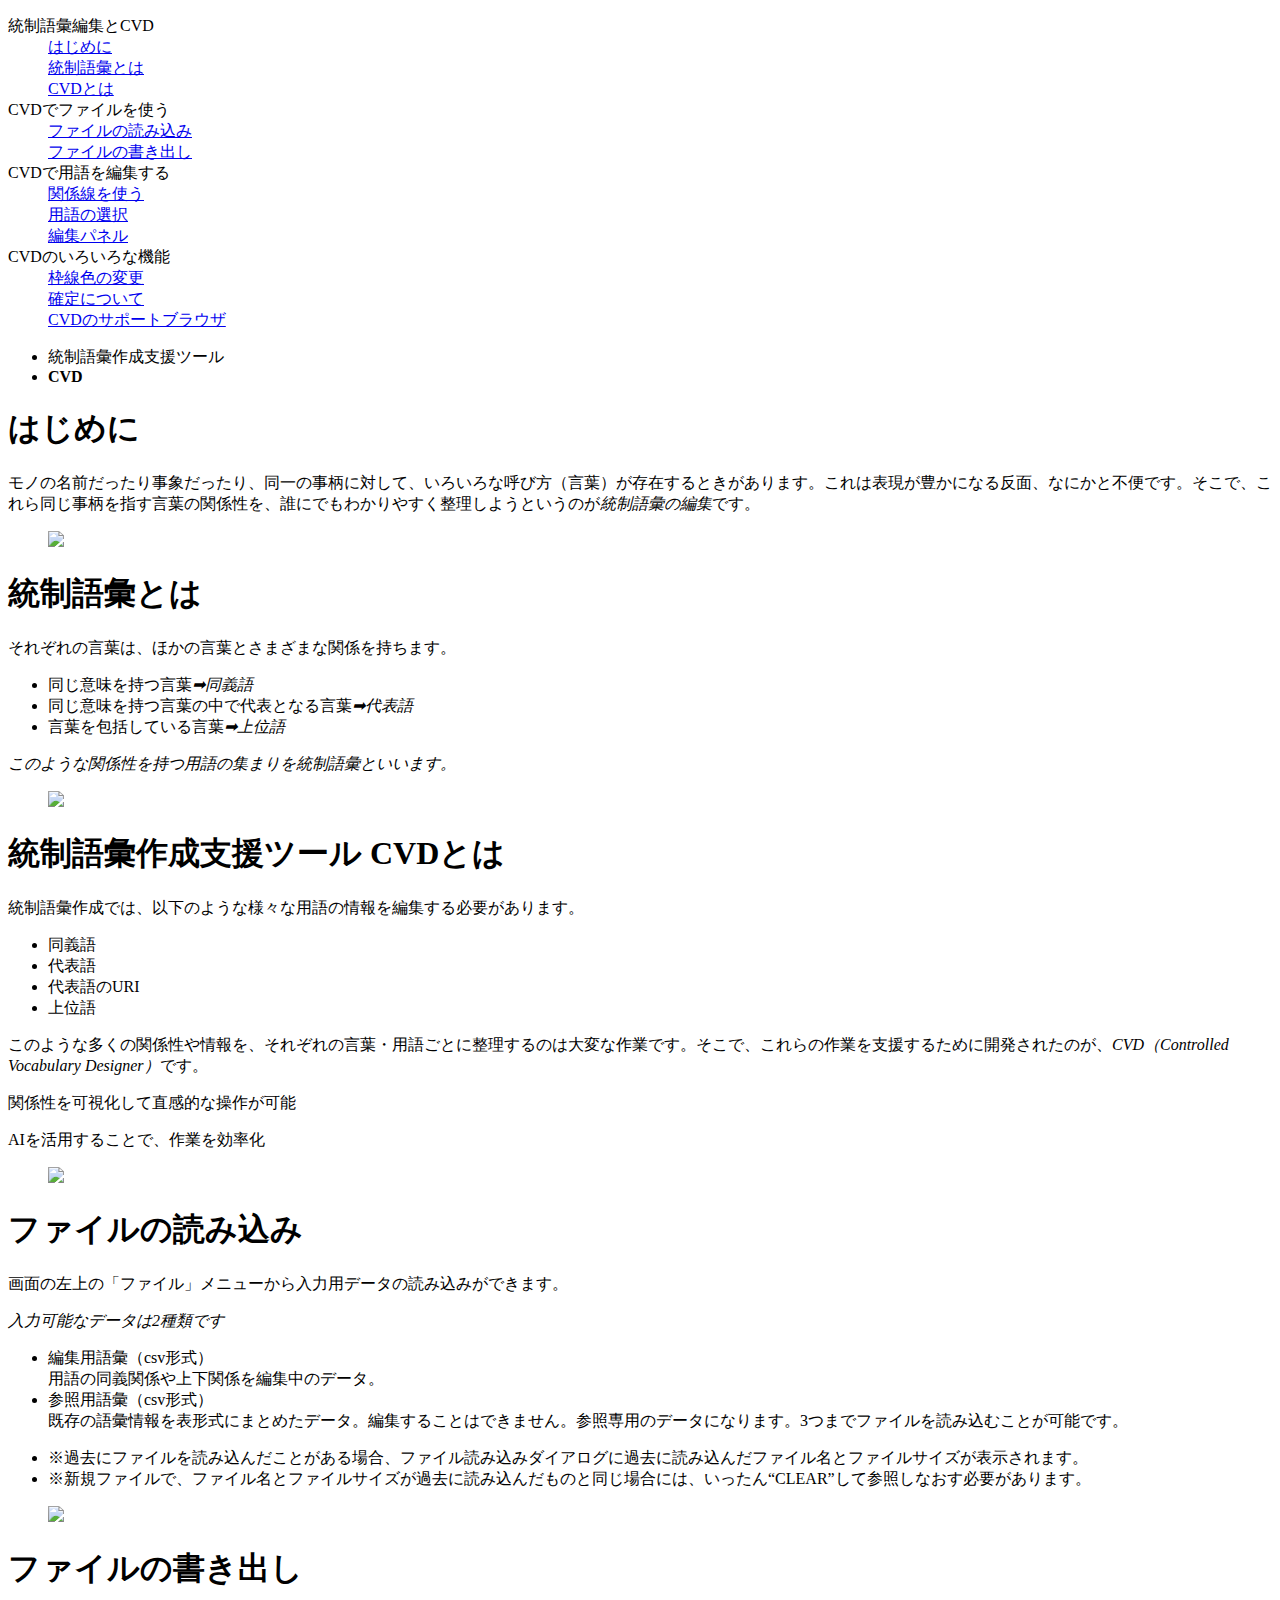
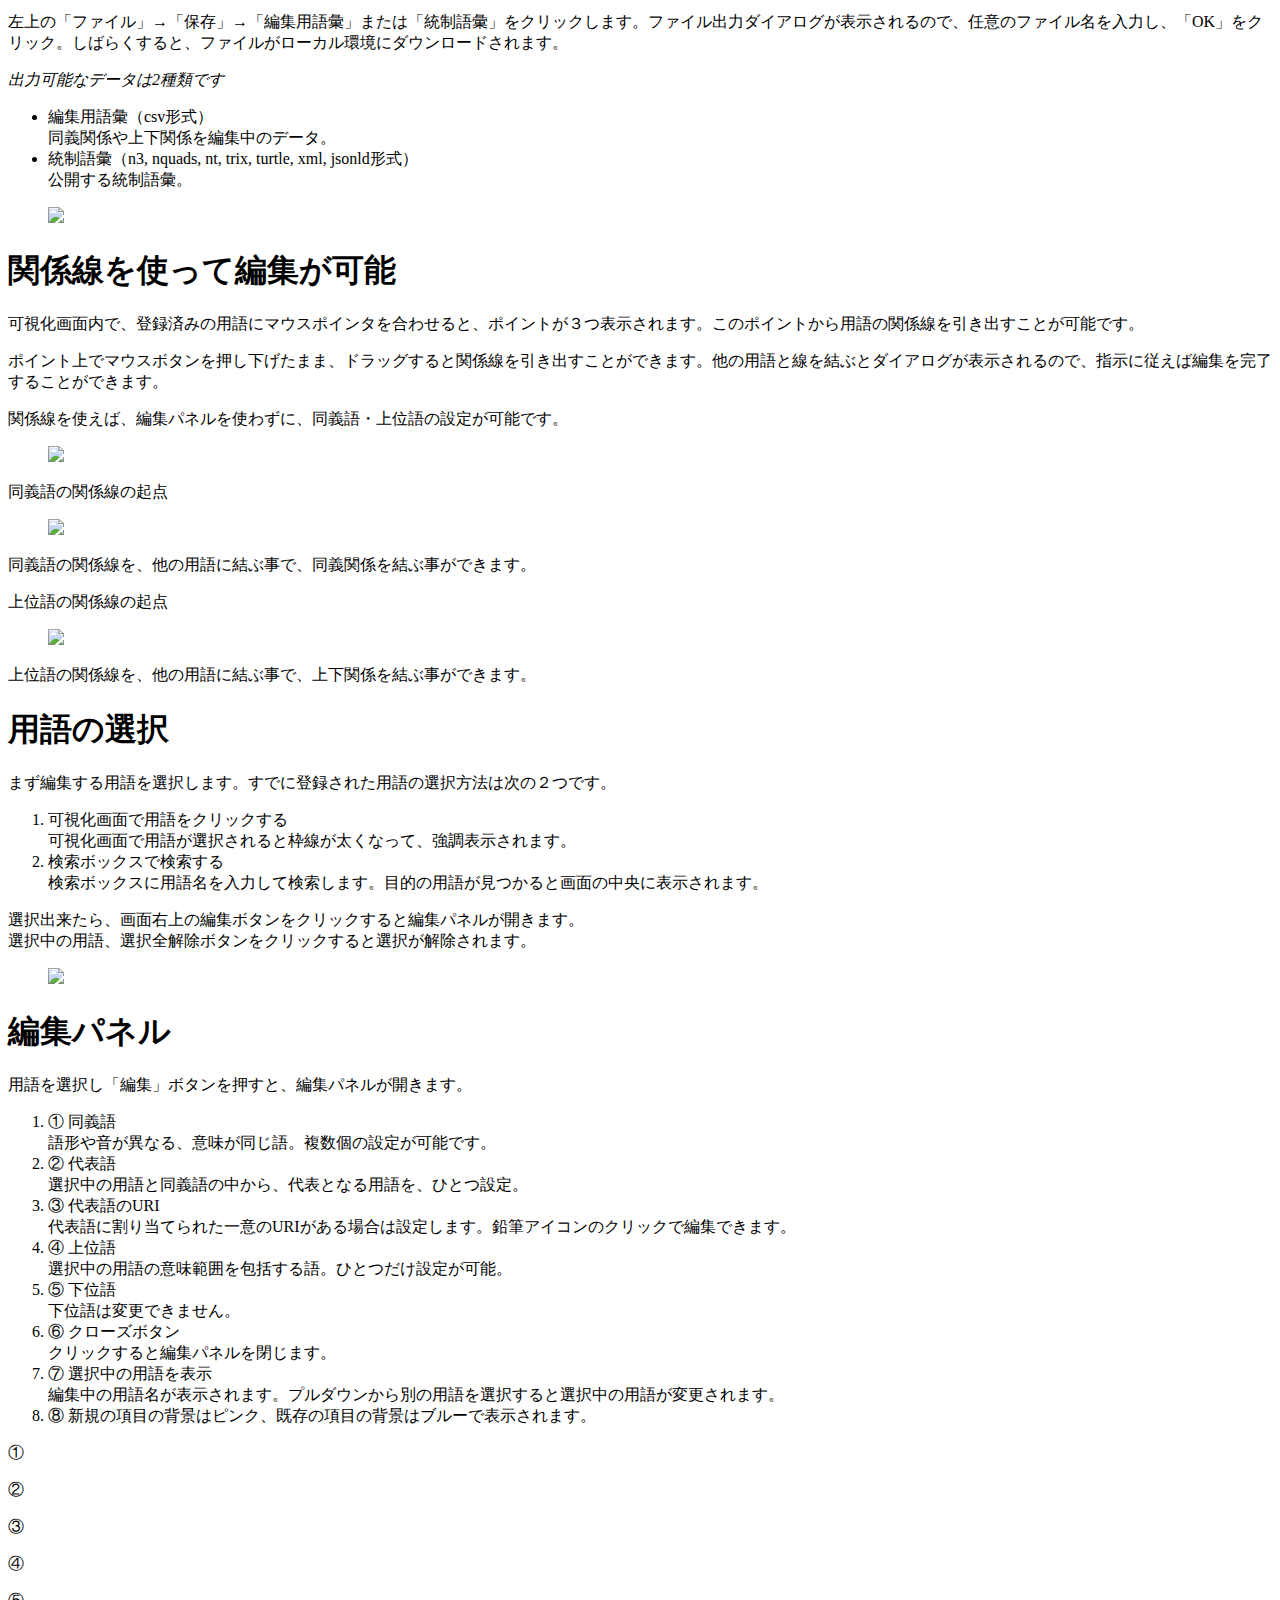
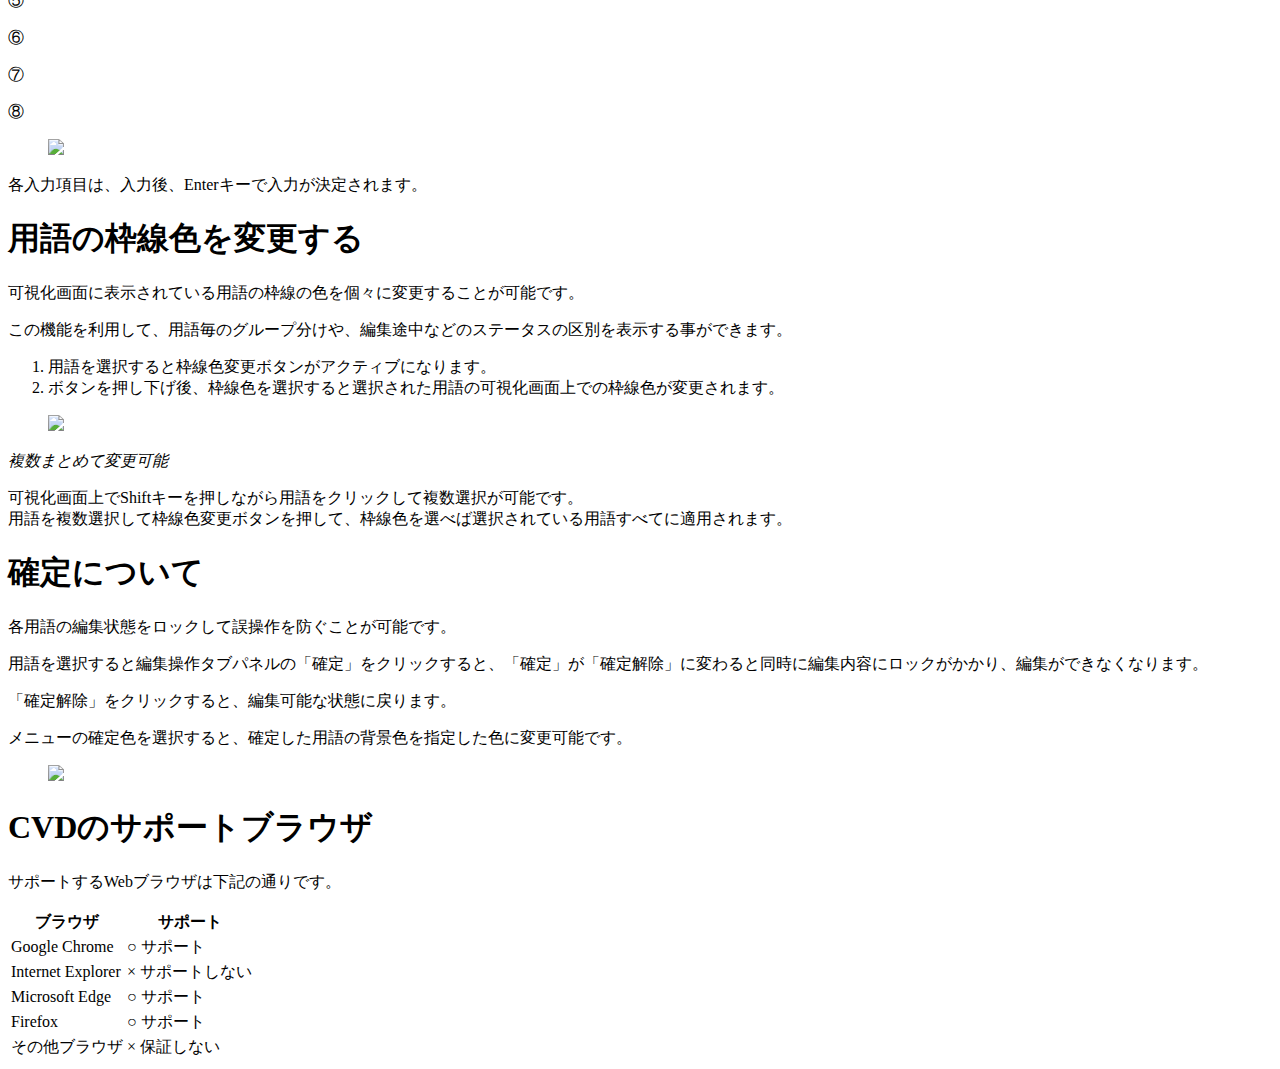
==== docs/help.html @ fbe4397f "test1" ====
<!DOCTYPE html>
<html lang="ja">
<head>
    <meta charset="UTF-8">
    <meta http-equiv="X-UA-Compatible" content="IE=edge">
    <meta name="viewport" content="width=device-width,initial-scale=1">
    <title>統制語彙作成支援ツール Controlled Vocabulary Designerヘルプページ</title>
    <meta name="description" content="統制語彙作成支援ツール Controlled Vocabulary Designerのヘルプページです">
</head>
    
<body>
<nav>
  <dl id="menu">
    <dt>統制語彙編集とCVD</dt>
    <dd><a href="#Section01">はじめに</a></dd>
    <dd><a href="#Section02">統制語彙とは</a></dd>
    <dd><a href="#Section03">CVDとは</a></dd>
    <dt>CVDでファイルを使う</dt>
    <dd><a href="#Section04">ファイルの読み込み</a></dd>
    <dd><a href="#Section05">ファイルの書き出し</a></dd>
    <dt>CVDで用語を編集する</dt>
    <dd><a href="#Section06">関係線を使う</a></dd>
    <dd><a href="#Section07">用語の選択</a></dd>
    <dd><a href="#Section08">編集パネル</a></dd>
    <dt>CVDのいろいろな機能</dt>
    <dd><a href="#Section09">枠線色の変更</a></dd>
    <dd><a href="#Section10">確定について</a></dd>
    <dd><a href="#Section20">CVDのサポートブラウザ</a></dd>
  </dl>
  <ul>
    <li>統制語彙作成支援ツール</li>
    <li><b>CVD</b></li>
  </ul>
</nav>

<div id="Content">

  <div id="Section01" class="section">
    <h1>はじめに</h1>
    <p>モノの名前だったり事象だったり、同一の事柄に対して、いろいろな呼び方（言葉）が存在するときがあります。これは表現が豊かになる反面、なにかと不便です。そこで、これら同じ事柄を指す言葉の関係性を、誰にでもわかりやすく整理しようというのが<em>統制語彙の編集</em>です。</p>
    <div class="Img">
      <figure><img src="images/illst_1.png"></figure>
    </div>
  </div>

  <div id="Section02" class="section">
    <h1>統制語彙とは</h1>
    <p>それぞれの言葉は、ほかの言葉とさまざまな関係を持ちます。</p>
    <ul class="Emp">
      <li>同じ意味を持つ言葉<em class="red">➡同義語</em></li>
      <li>同じ意味を持つ言葉の中で代表となる言葉<em class="red">➡代表語</em></li>
      <li>言葉を包括している言葉<em class="red">➡上位語</em></li>
    </ul>
    <p><em>このような関係性を持つ用語の集まりを統制語彙といいます。</em></p>
    <div class="Img">
      <figure><img src="images/illst_2.png"></figure>
    </div>
  </div>

  <div id="Section03" class="section">
    <h1>統制語彙作成支援ツール CVDとは</h1>
    <p>統制語彙作成では、以下のような様々な用語の情報を編集する必要があります。</p>
    <ul class="Emp">
      <li>同義語</li>
      <li>代表語</li>
      <li>代表語のURI</li>
      <li>上位語</li>
    </ul>
    <p>このような多くの関係性や情報を、それぞれの言葉・用語ごとに整理するのは大変な作業です。そこで、これらの作業を支援するために開発されたのが、<em>CVD（Controlled Vocabulary Designer）</em>です。</p>
    <div class="Img">
      <div class="BalloonRight">
        <p>関係性を可視化して直感的な操作が可能</p>
        <p>AIを活用することで、作業を効率化</p>
      </div>
      <figure><img src="images/illst_3.png"></figure>
    </div>
  </div>

  <div id="Section04" class="section">
    <h1>ファイルの読み込み</h1>
    <p>画面の左上の「ファイル」メニューから入力用データの読み込みができます。</p>
    <p><em>入力可能なデータは2種類です</em></p>
    <ul class="Emp Descr">
      <li>編集用語彙（csv形式）<br><span class="descr">用語の同義関係や上下関係を編集中のデータ。</span></li>
      <li>参照用語彙（csv形式）<br><span class="descr">既存の語彙情報を表形式にまとめたデータ。編集することはできません。参照専用のデータになります。3つまでファイルを読み込むことが可能です。</span></li>
    </ul>
    <ul class="Attention">
      <li>※過去にファイルを読み込んだことがある場合、ファイル読み込みダイアログに過去に読み込んだファイル名とファイルサイズが表示されます。</li>
      <li>※新規ファイルで、ファイル名とファイルサイズが過去に読み込んだものと同じ場合には、いったん“CLEAR”して参照しなおす必要があります。</li>
    </ul>
    <div class="Img margin0">
      <figure><img src="images/illst_4.png"></figure>
    </div>
  </div>

  <div id="Section05" class="section">
    <h1>ファイルの書き出し</h1>
    <p>左上の「ファイル」→「保存」→「編集用語彙」または「統制語彙」をクリックします。ファイル出力ダイアログが表示されるので、任意のファイル名を入力し、「OK」をクリック。しばらくすると、ファイルがローカル環境にダウンロードされます。</p>
    <p><em>出力可能なデータは2種類です</em></p>
    <ul class="Emp Descr">
      <li>編集用語彙（csv形式）<br><span class="descr">同義関係や上下関係を編集中のデータ。</span></li>
      <li>統制語彙（n3, nquads, nt, trix, turtle, xml, jsonld形式）<br><span class="descr">公開する統制語彙。</span></li>
    </ul>
    <div class="Img margin0">
      <figure><img src="images/illst_5.png"></figure>
    </div>
  </div>

  <div id="Section06" class="section">
    <h1>関係線を使って編集が可能</h1>
    <p>可視化画面内で、登録済みの用語にマウスポインタを合わせると、ポイントが３つ表示されます。このポイントから用語の関係線を引き出すことが可能です。</p>
    <p>ポイント上でマウスボタンを押し下げたまま、ドラッグすると関係線を引き出すことができます。他の用語と線を結ぶとダイアログが表示されるので、指示に従えば編集を完了することができます。</p>
    <div class="Img margin0">
      <p id="Text01">関係線を使えば、編集パネルを使わずに、同義語・上位語の設定が可能です。</p>
      <figure><img src="images/illst_6-1.png"></figure>
      <div id="Text02">
        <p>同義語の関係線の起点</p>
        <figure><img src="images/illst_6-2.png"></figure>
        <p>同義語の関係線を、他の用語に結ぶ事で、同義関係を結ぶ事ができます。</p>
      </div>
      <div id="Text03">
        <p>上位語の関係線の起点</p>
        <figure><img src="images/illst_6-3.png"></figure>
        <p>上位語の関係線を、他の用語に結ぶ事で、上下関係を結ぶ事ができます。</p>
      </div>
    </div>
  </div>

  <div id="Section07" class="section">
    <h1>用語の選択</h1>
    <p>まず編集する用語を選択します。すでに登録された用語の選択方法は次の２つです。</p>
    <ol class="Emp Descr">
      <li>可視化画面で用語をクリックする<br><span class="descr">可視化画面で用語が選択されると枠線が太くなって、強調表示されます。</span></li>
      <li>検索ボックスで検索する<br><span class="descr">検索ボックスに用語名を入力して検索します。目的の用語が見つかると画面の中央に表示されます。</span></li>
    </ol>
    <p class="Emp">選択出来たら、画面右上の編集ボタンをクリックすると編集パネルが開きます。<br><span class="red">選択中の用語、選択全解除ボタンをクリックすると選択が解除されます。</span></p>
    <div class="Img margin0">
      <figure><img src="images/illst_7.png"></figure>
    </div>
  </div>

  <div id="Section08" class="section">
    <h1>編集パネル</h1>
    <p>用語を選択し「編集」ボタンを押すと、編集パネルが開きます。</p>
    <div id="HensyuPanel" >
      <ol class="Descr">
        <li>① 同義語<br><span class="descr">語形や音が異なる、意味が同じ語。複数個の設定が可能です。</span></li>
        <li>② 代表語<br><span class="descr">選択中の用語と同義語の中から、代表となる用語を、ひとつ設定。</span></li>
        <li>③ 代表語のURI<br><span class="descr">代表語に割り当てられた一意のURIがある場合は設定します。鉛筆アイコンのクリックで編集できます。</span></li>
        <li>④ 上位語<br><span class="descr">選択中の用語の意味範囲を包括する語。ひとつだけ設定が可能。</span></li>
        <li>⑤ 下位語<br><span class="descr">下位語は変更できません。</span></li>
        <li>⑥ クローズボタン<br><span class="descr">クリックすると編集パネルを閉じます。</span></li>
        <li>⑦ 選択中の用語を表示<br><span class="descr">編集中の用語名が表示されます。プルダウンから別の用語を選択すると選択中の用語が変更されます。</span></li>
        <li>⑧ 新規の項目の背景はピンク、既存の項目の背景はブルーで表示されます。</li>
        
      </ol>
      <div class="Img">
        <p style="top: 29.5%; left: 5.5%;">①</p>
        <p style="top: 41.5%; left: 5.5%;">②</p>
        <p style="top: 55%; left: 5.5%;">③</p>
        <p style="top: 65%; left: 5.5%;">④</p>
        <p style="top: 77%; left: 5.5%;">⑤</p>
        <p style="top: 5.5%; left: 81.5%;">⑥</p>
        <p style="top: 17.5%; left: 21.5%;">⑦</p>
        <p style="top: 28%; left: 45%;">⑧</p>
        <figure><img src="images/illst_8.png"></figure>
      </div>
    </div>
    <p class="Emp red">各入力項目は、入力後、Enterキーで入力が決定されます。</p>
  </div>

  <div id="Section09" class="section">
    <h1>用語の枠線色を変更する</h1>
    <p class="Emp">可視化画面に表示されている用語の枠線の色を個々に変更することが可能です。</p>
    <p>この機能を利用して、用語毎のグループ分けや、編集途中などのステータスの区別を表示する事ができます。</p>
    <ol>
      <li>用語を選択すると枠線色変更ボタンがアクティブになります。</li>
      <li>ボタンを押し下げ後、枠線色を選択すると選択された用語の可視化画面上での枠線色が変更されます。</li>
    </ol>
    <div class="Img margin0">
      <figure><img src="images/illst_9.png"></figure>
    </div>
    <div class="Point">
      <p class="Emp red margin0"><em>複数まとめて変更可能</em></p>
      <p>可視化画面上でShiftキーを押しながら用語をクリックして複数選択が可能です。<br>
      用語を複数選択して枠線色変更ボタンを押して、枠線色を選べば選択されている用語すべてに適用されます。</p>
    </div>
  </div>

  <div id="Section10" class="section">
    <h1>確定について</h1>
    <p class="Emp">各用語の編集状態をロックして誤操作を防ぐことが可能です。</p>
    <p>用語を選択すると編集操作タブパネルの「確定」をクリックすると、「確定」が「確定解除」に変わると同時に編集内容にロックがかかり、編集ができなくなります。</p>
    <p>「確定解除」をクリックすると、編集可能な状態に戻ります。</p>
    <p>メニューの確定色を選択すると、確定した用語の背景色を指定した色に変更可能です。</p>
    <div class="Img margin0">
      <figure><img src="images/illst_10.png"></figure>
    </div>
  </div>

  <div id="Section20" class="section">
    <h1>CVDのサポートブラウザ</h1>
    <p>サポートするWebブラウザは下記の通りです。</p>
    <table>
      <tr>
        <th>ブラウザ</th>
        <th>サポート</th>
      </tr>
      <tr>
        <td>Google Chrome</td>
        <td>○ サポート</td>
      </tr>
      <tr>
        <td>Internet Explorer</td>
        <td>× サポートしない</td>
      </tr>
      <tr>
        <td>Microsoft Edge</td>
        <td>○ サポート</td>
      </tr>
      <tr>
        <td>Firefox</td>
        <td>○ サポート</td>
      </tr>
      <tr>
        <td>その他ブラウザ</td>
        <td>× 保証しない</td>
      </tr>
    </table>
      
  </div>

</div>

</body>
</html>
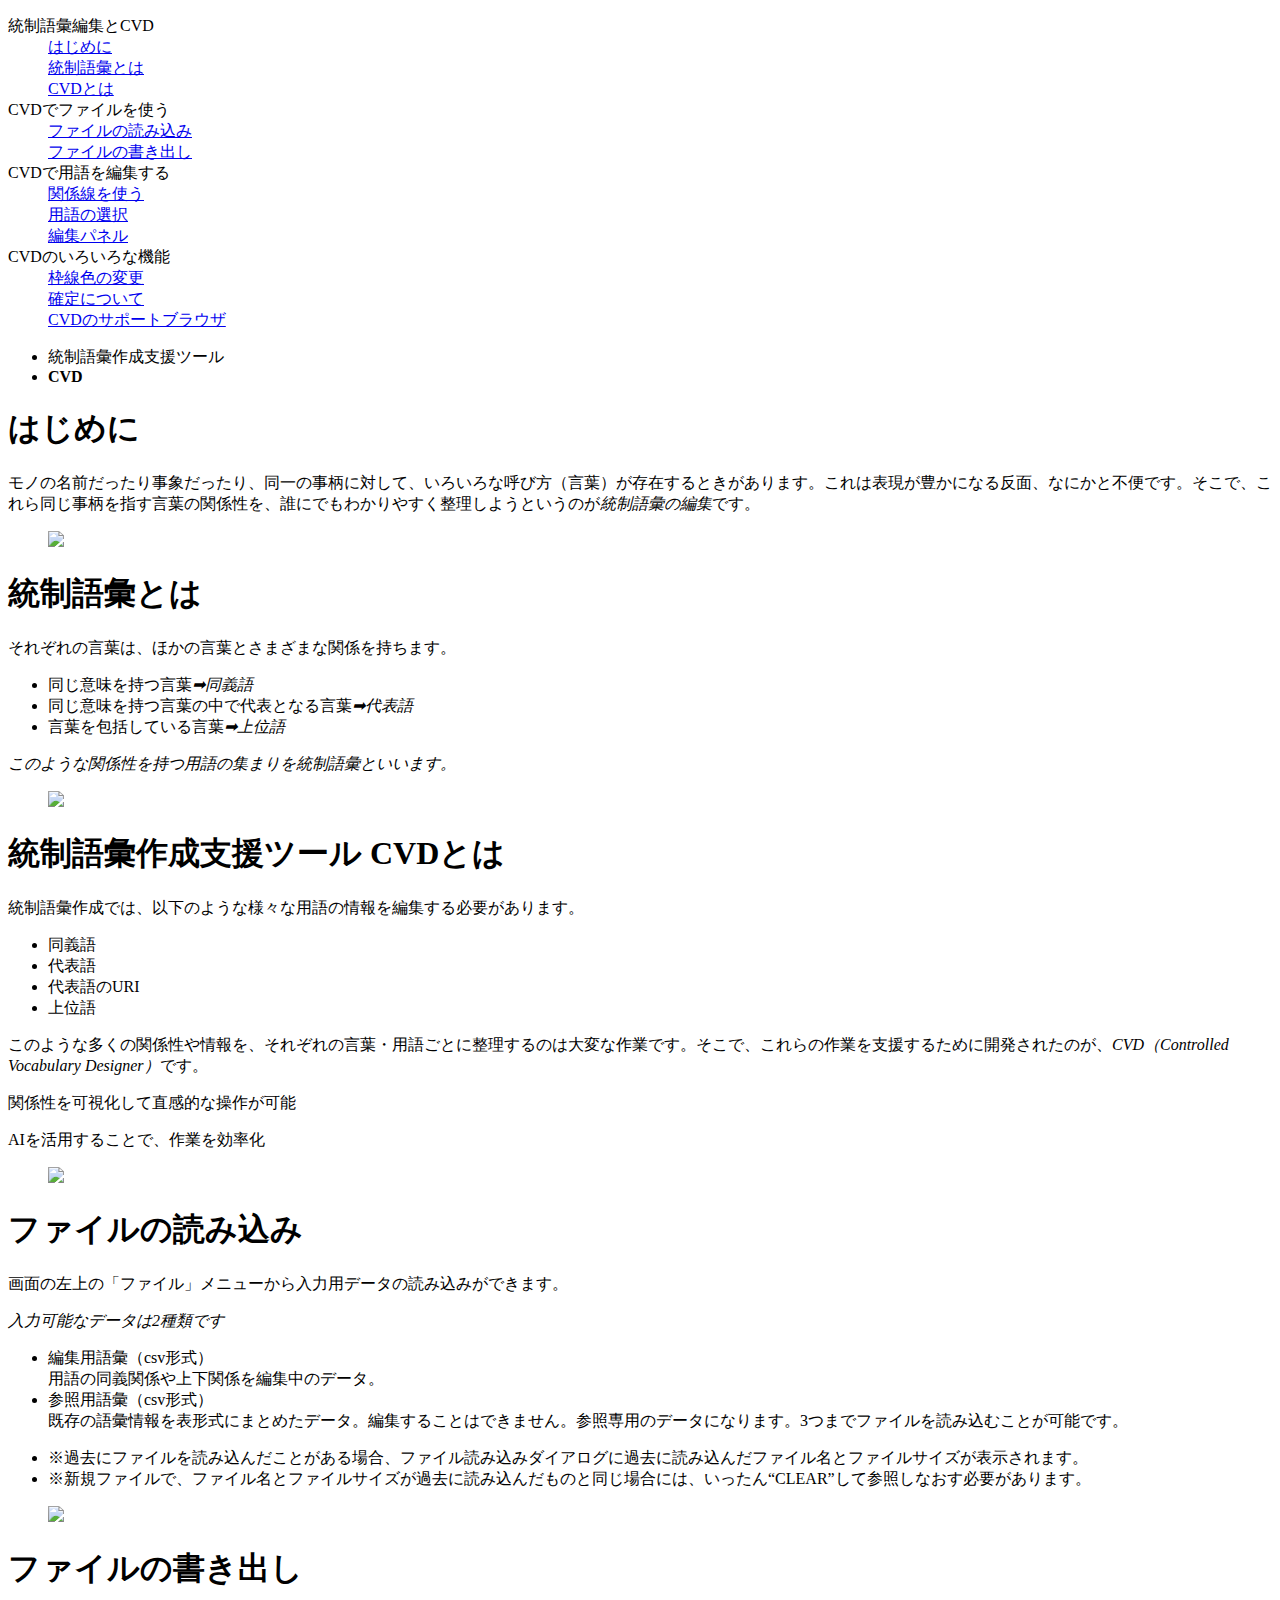
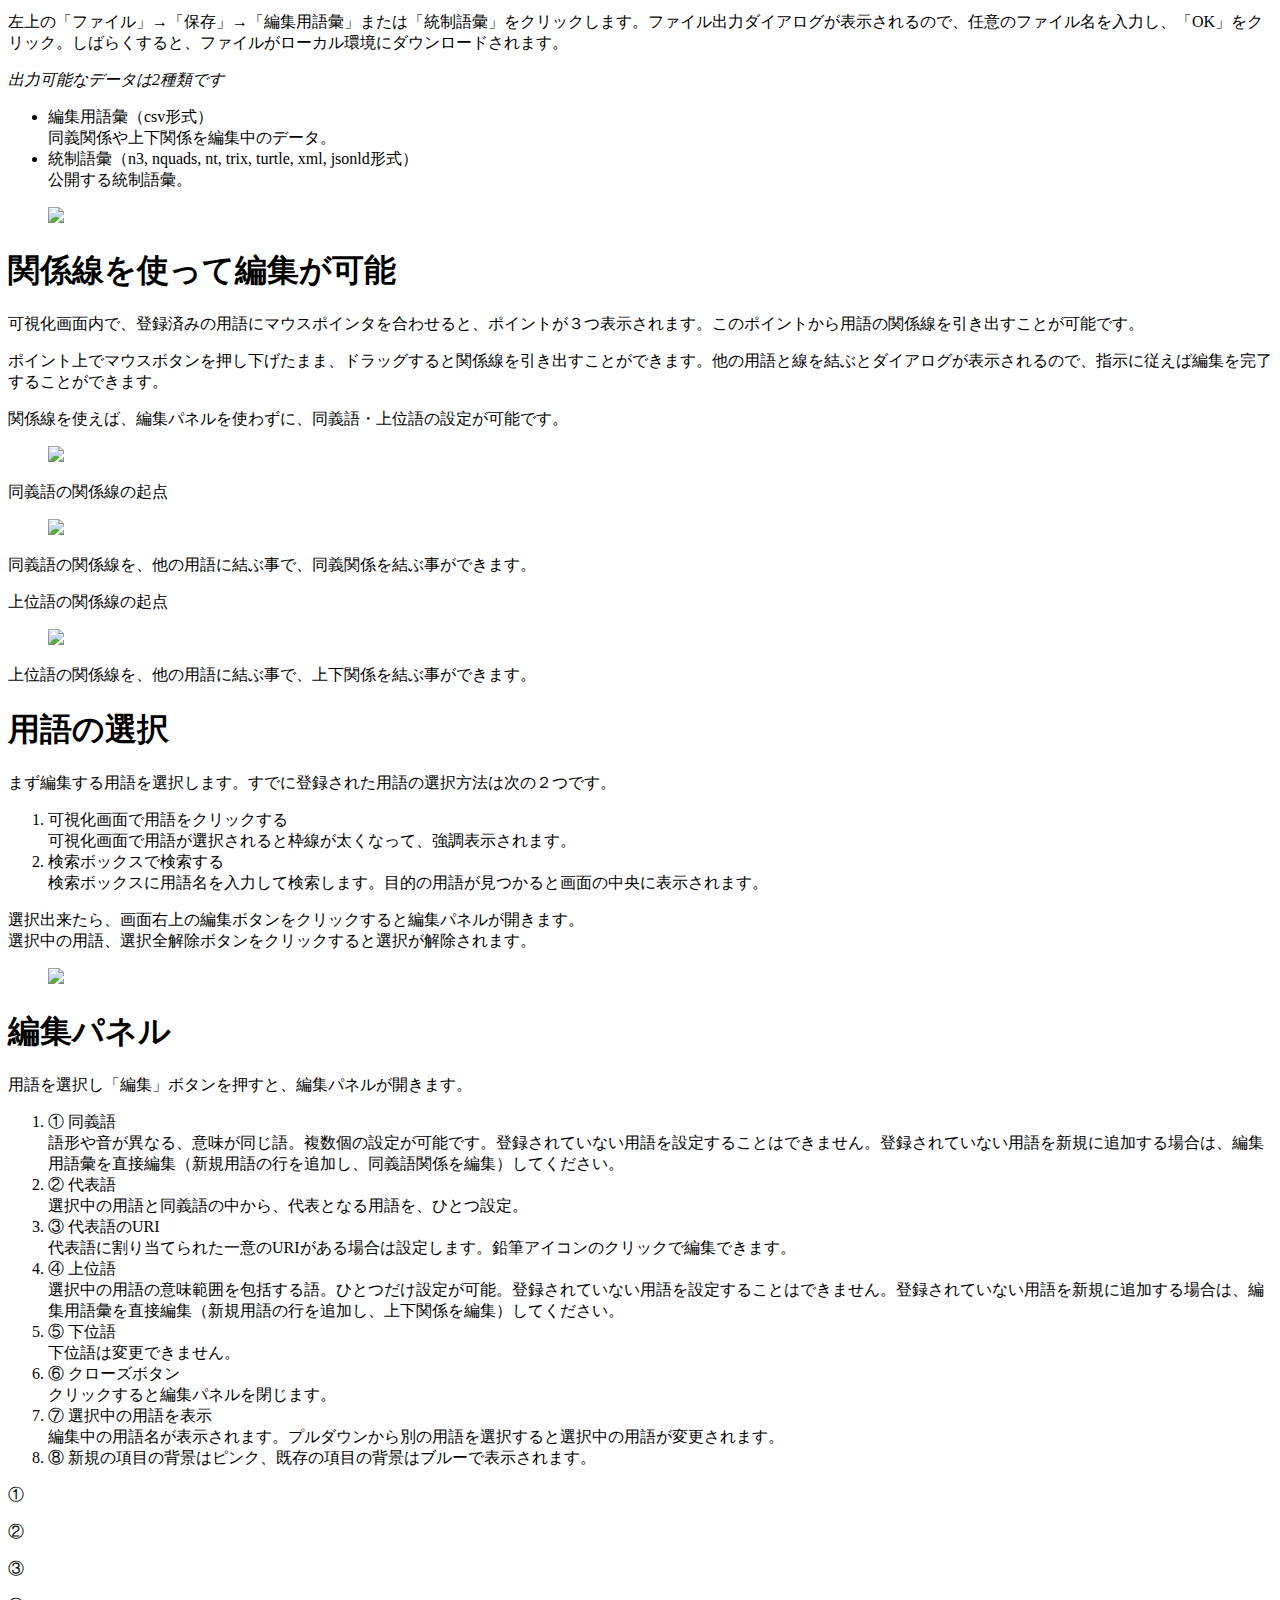
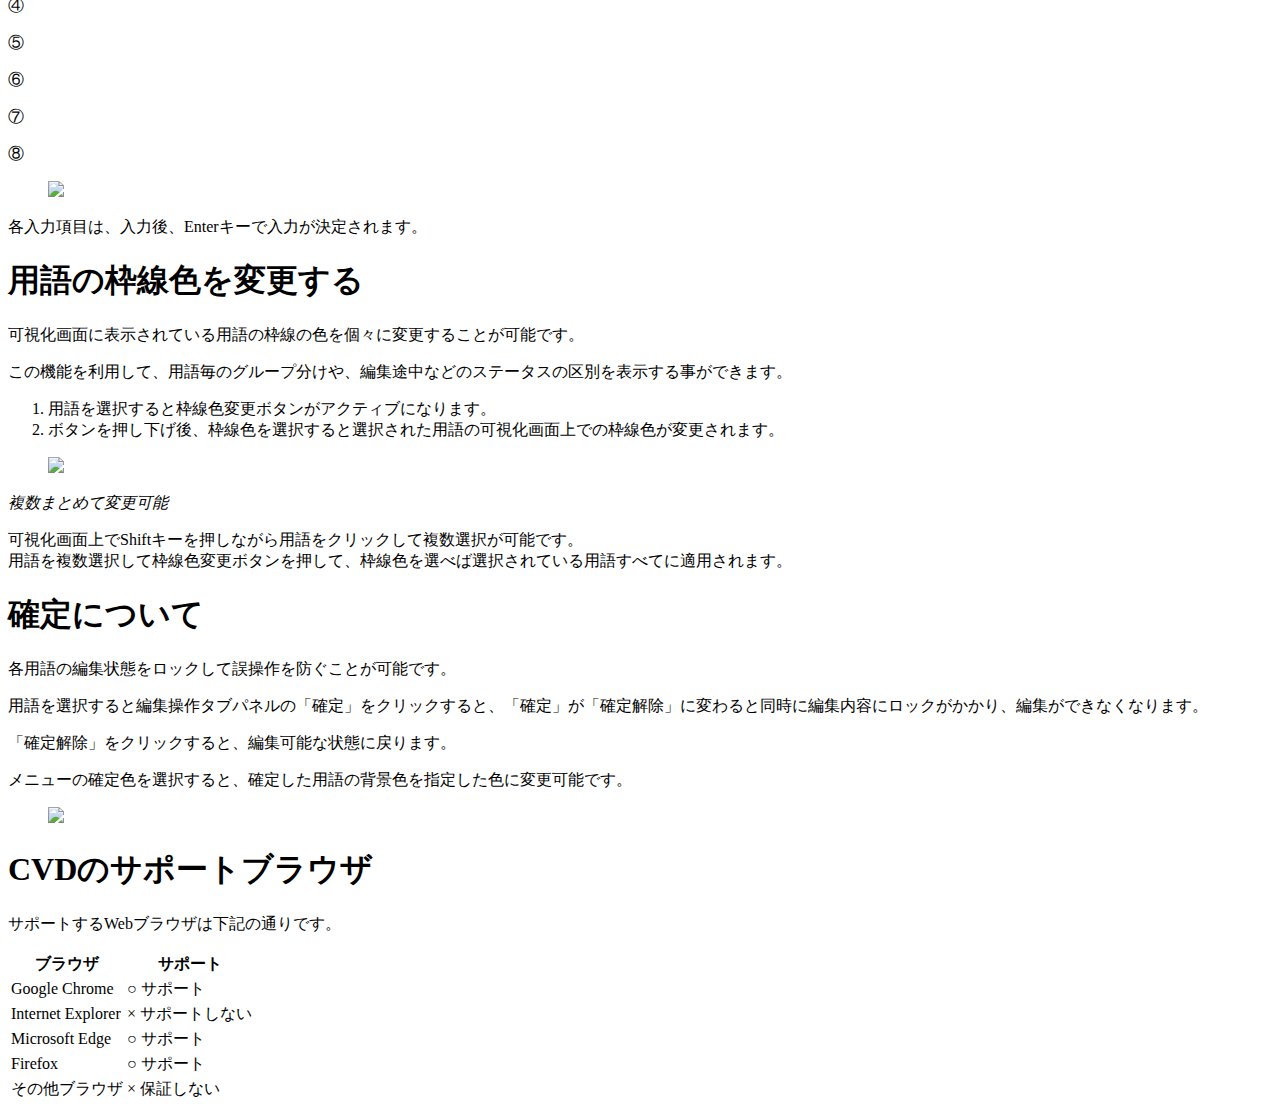
==== commit 85b9fa20: "test23" ====
--- a/docs/help.html
+++ b/docs/help.html
@@ -6,8 +6,10 @@
     <meta name="viewport" content="width=device-width,initial-scale=1">
     <title>統制語彙作成支援ツール Controlled Vocabulary Designerヘルプページ</title>
     <meta name="description" content="統制語彙作成支援ツール Controlled Vocabulary Designerのヘルプページです">
+    <link rel="stylesheet" href="css/base.css">
+    <link rel="stylesheet" href="css/help_style.css">
 </head>
-    
+
 <body>
 <nav>
   <dl id="menu">
@@ -144,10 +146,10 @@
     <p>用語を選択し「編集」ボタンを押すと、編集パネルが開きます。</p>
     <div id="HensyuPanel" >
       <ol class="Descr">
-        <li>① 同義語<br><span class="descr">語形や音が異なる、意味が同じ語。複数個の設定が可能です。</span></li>
+        <li>① 同義語<br><span class="descr">語形や音が異なる、意味が同じ語。複数個の設定が可能です。登録されていない用語を設定することはできません。登録されていない用語を新規に追加する場合は、編集用語彙を直接編集（新規用語の行を追加し、同義語関係を編集）してください。</span></li>
         <li>② 代表語<br><span class="descr">選択中の用語と同義語の中から、代表となる用語を、ひとつ設定。</span></li>
         <li>③ 代表語のURI<br><span class="descr">代表語に割り当てられた一意のURIがある場合は設定します。鉛筆アイコンのクリックで編集できます。</span></li>
-        <li>④ 上位語<br><span class="descr">選択中の用語の意味範囲を包括する語。ひとつだけ設定が可能。</span></li>
+        <li>④ 上位語<br><span class="descr">選択中の用語の意味範囲を包括する語。ひとつだけ設定が可能。登録されていない用語を設定することはできません。登録されていない用語を新規に追加する場合は、編集用語彙を直接編集（新規用語の行を追加し、上下関係を編集）してください。</span></li>
         <li>⑤ 下位語<br><span class="descr">下位語は変更できません。</span></li>
         <li>⑥ クローズボタン<br><span class="descr">クリックすると編集パネルを閉じます。</span></li>
         <li>⑦ 選択中の用語を表示<br><span class="descr">編集中の用語名が表示されます。プルダウンから別の用語を選択すると選択中の用語が変更されます。</span></li>
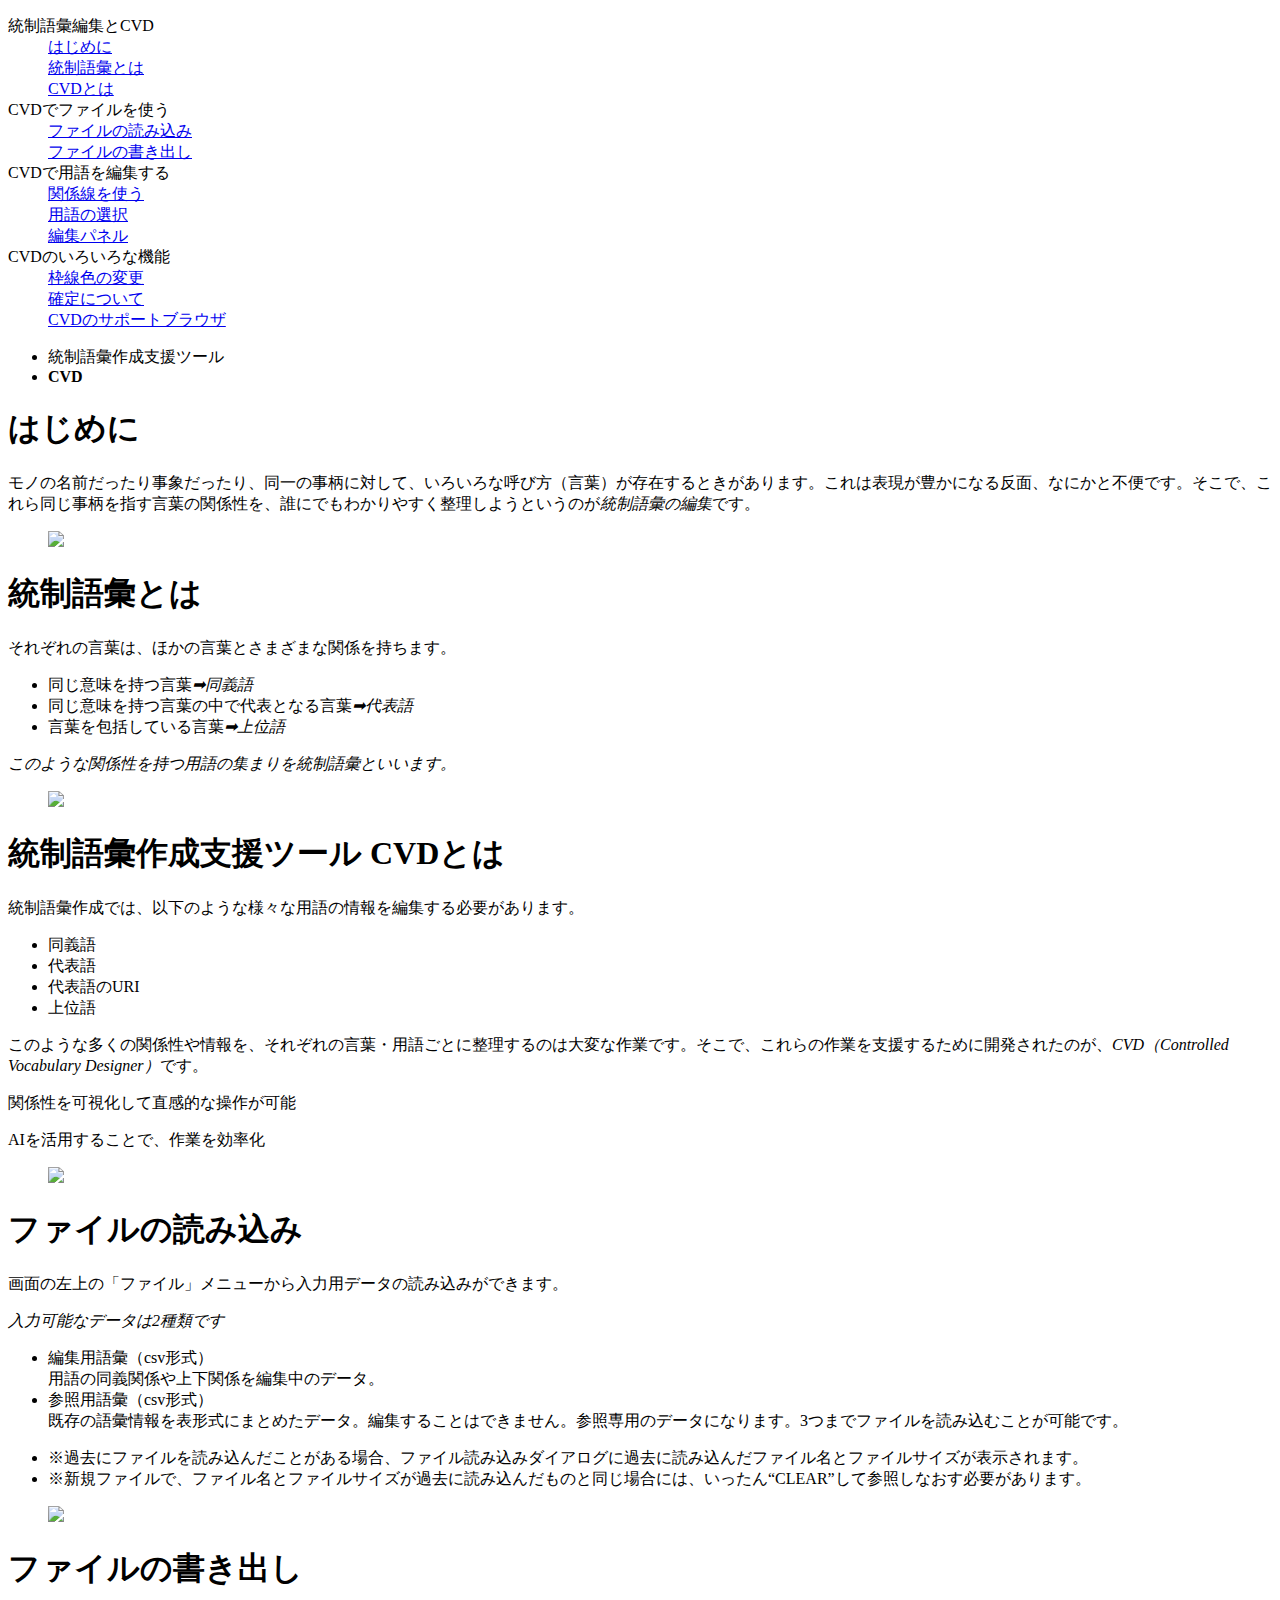
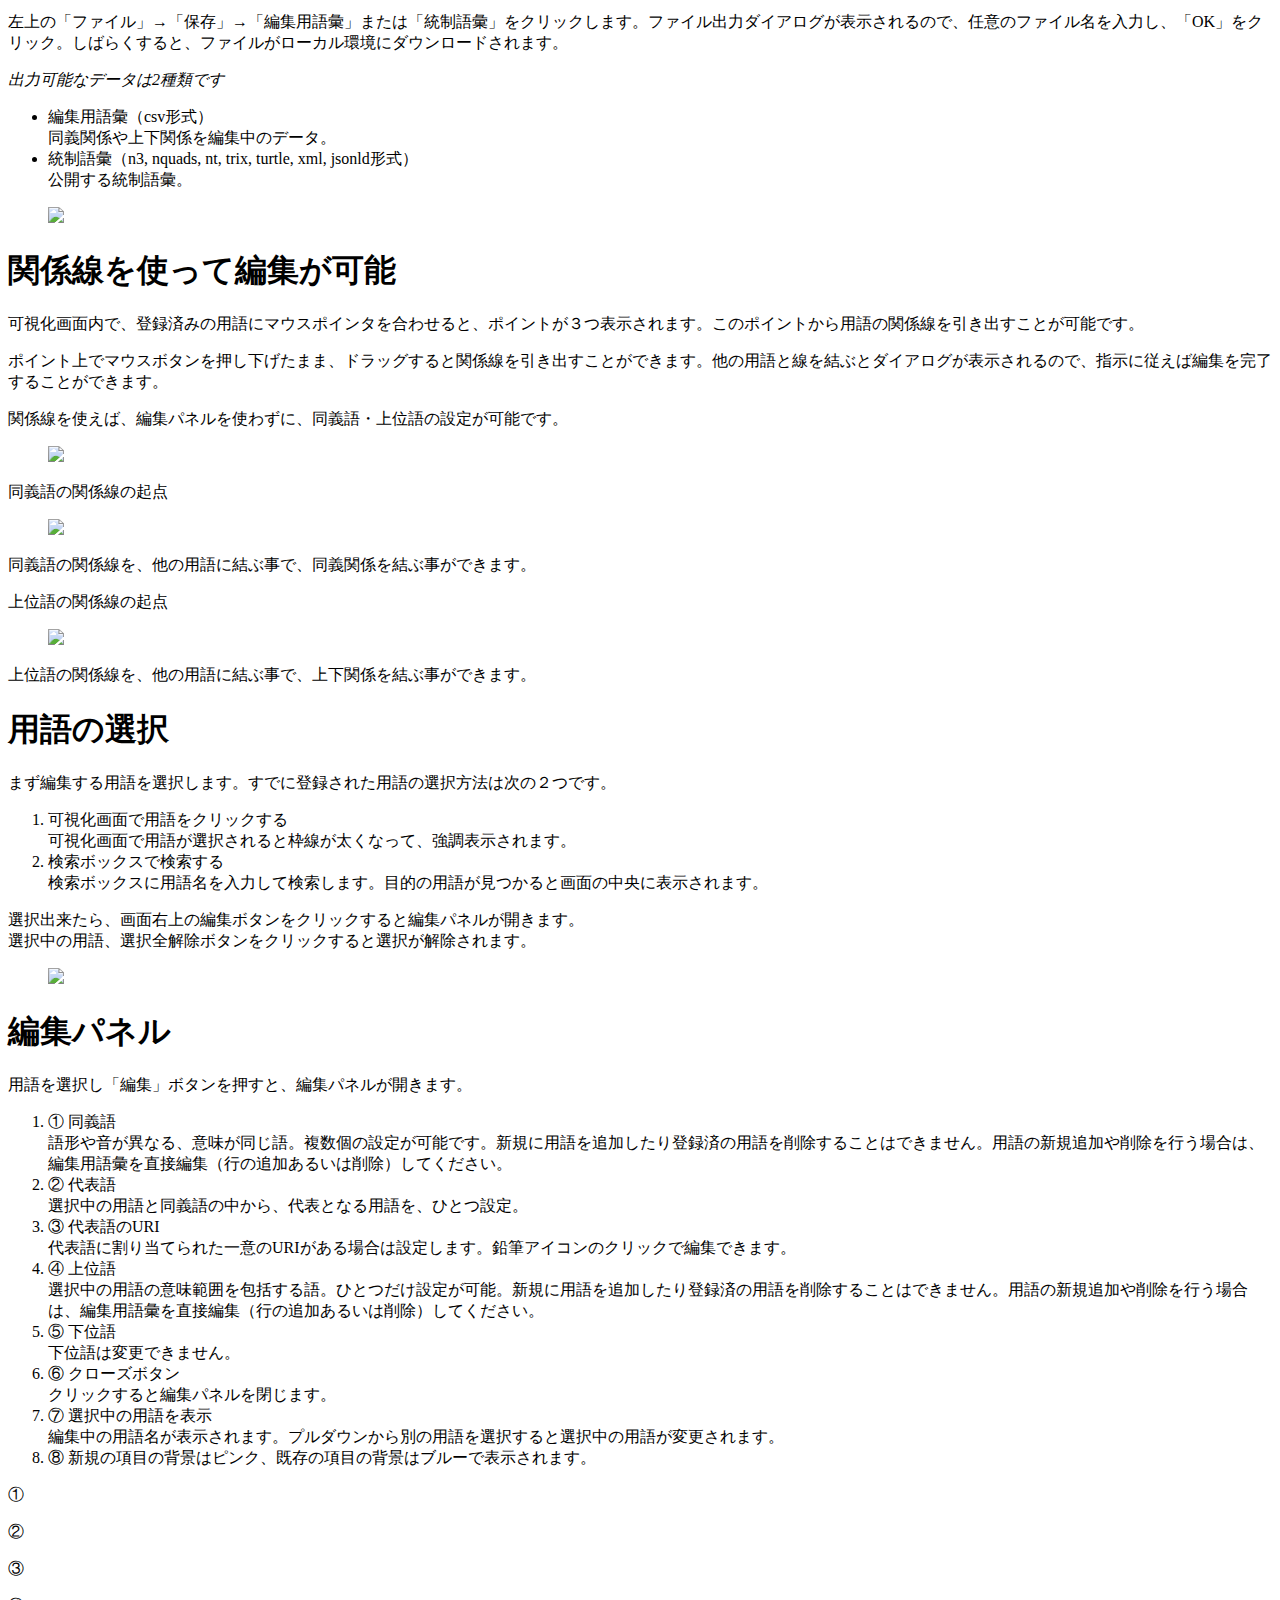
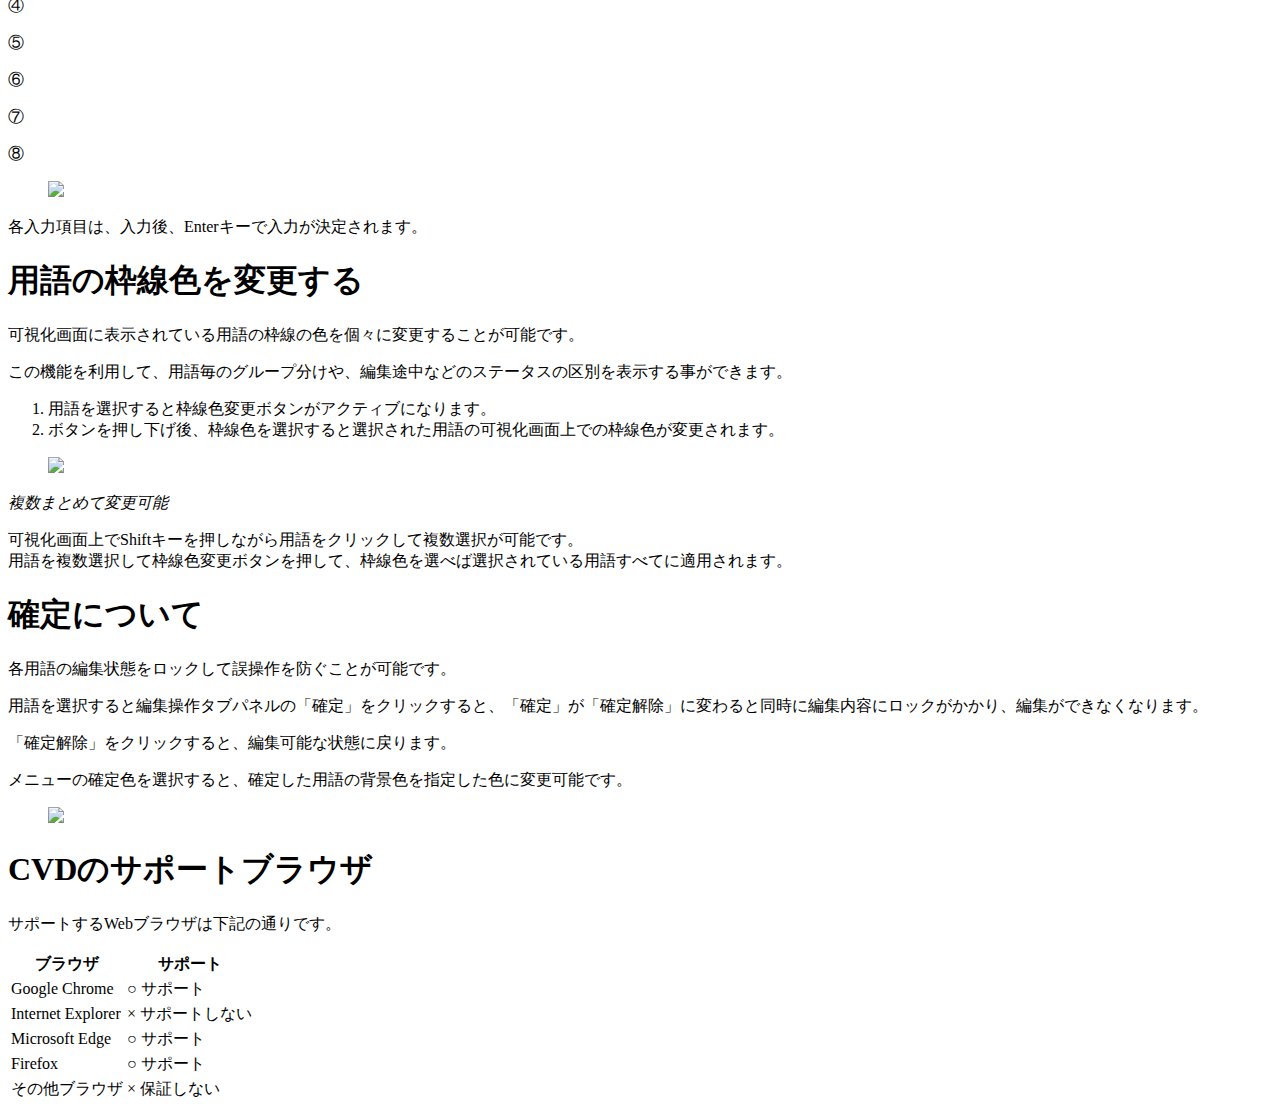
==== commit 58435004: "Update 20220620" ====
--- a/docs/help.html
+++ b/docs/help.html
@@ -146,10 +146,10 @@
     <p>用語を選択し「編集」ボタンを押すと、編集パネルが開きます。</p>
     <div id="HensyuPanel" >
       <ol class="Descr">
-        <li>① 同義語<br><span class="descr">語形や音が異なる、意味が同じ語。複数個の設定が可能です。登録されていない用語を設定することはできません。登録されていない用語を新規に追加する場合は、編集用語彙を直接編集（新規用語の行を追加し、同義語関係を編集）してください。</span></li>
+        <li>① 同義語<br><span class="descr">語形や音が異なる、意味が同じ語。複数個の設定が可能です。<p style="display:inline;" class="red">新規に用語を追加したり登録済の用語を削除することはできません。用語の新規追加や削除を行う場合は、編集用語彙を直接編集（行の追加あるいは削除）してください。</p></span></li>
         <li>② 代表語<br><span class="descr">選択中の用語と同義語の中から、代表となる用語を、ひとつ設定。</span></li>
         <li>③ 代表語のURI<br><span class="descr">代表語に割り当てられた一意のURIがある場合は設定します。鉛筆アイコンのクリックで編集できます。</span></li>
-        <li>④ 上位語<br><span class="descr">選択中の用語の意味範囲を包括する語。ひとつだけ設定が可能。登録されていない用語を設定することはできません。登録されていない用語を新規に追加する場合は、編集用語彙を直接編集（新規用語の行を追加し、上下関係を編集）してください。</span></li>
+        <li>④ 上位語<br><span class="descr">選択中の用語の意味範囲を包括する語。ひとつだけ設定が可能。<p style="display:inline;" class="red">新規に用語を追加したり登録済の用語を削除することはできません。用語の新規追加や削除を行う場合は、編集用語彙を直接編集（行の追加あるいは削除）してください。</p></span></li>
         <li>⑤ 下位語<br><span class="descr">下位語は変更できません。</span></li>
         <li>⑥ クローズボタン<br><span class="descr">クリックすると編集パネルを閉じます。</span></li>
         <li>⑦ 選択中の用語を表示<br><span class="descr">編集中の用語名が表示されます。プルダウンから別の用語を選択すると選択中の用語が変更されます。</span></li>
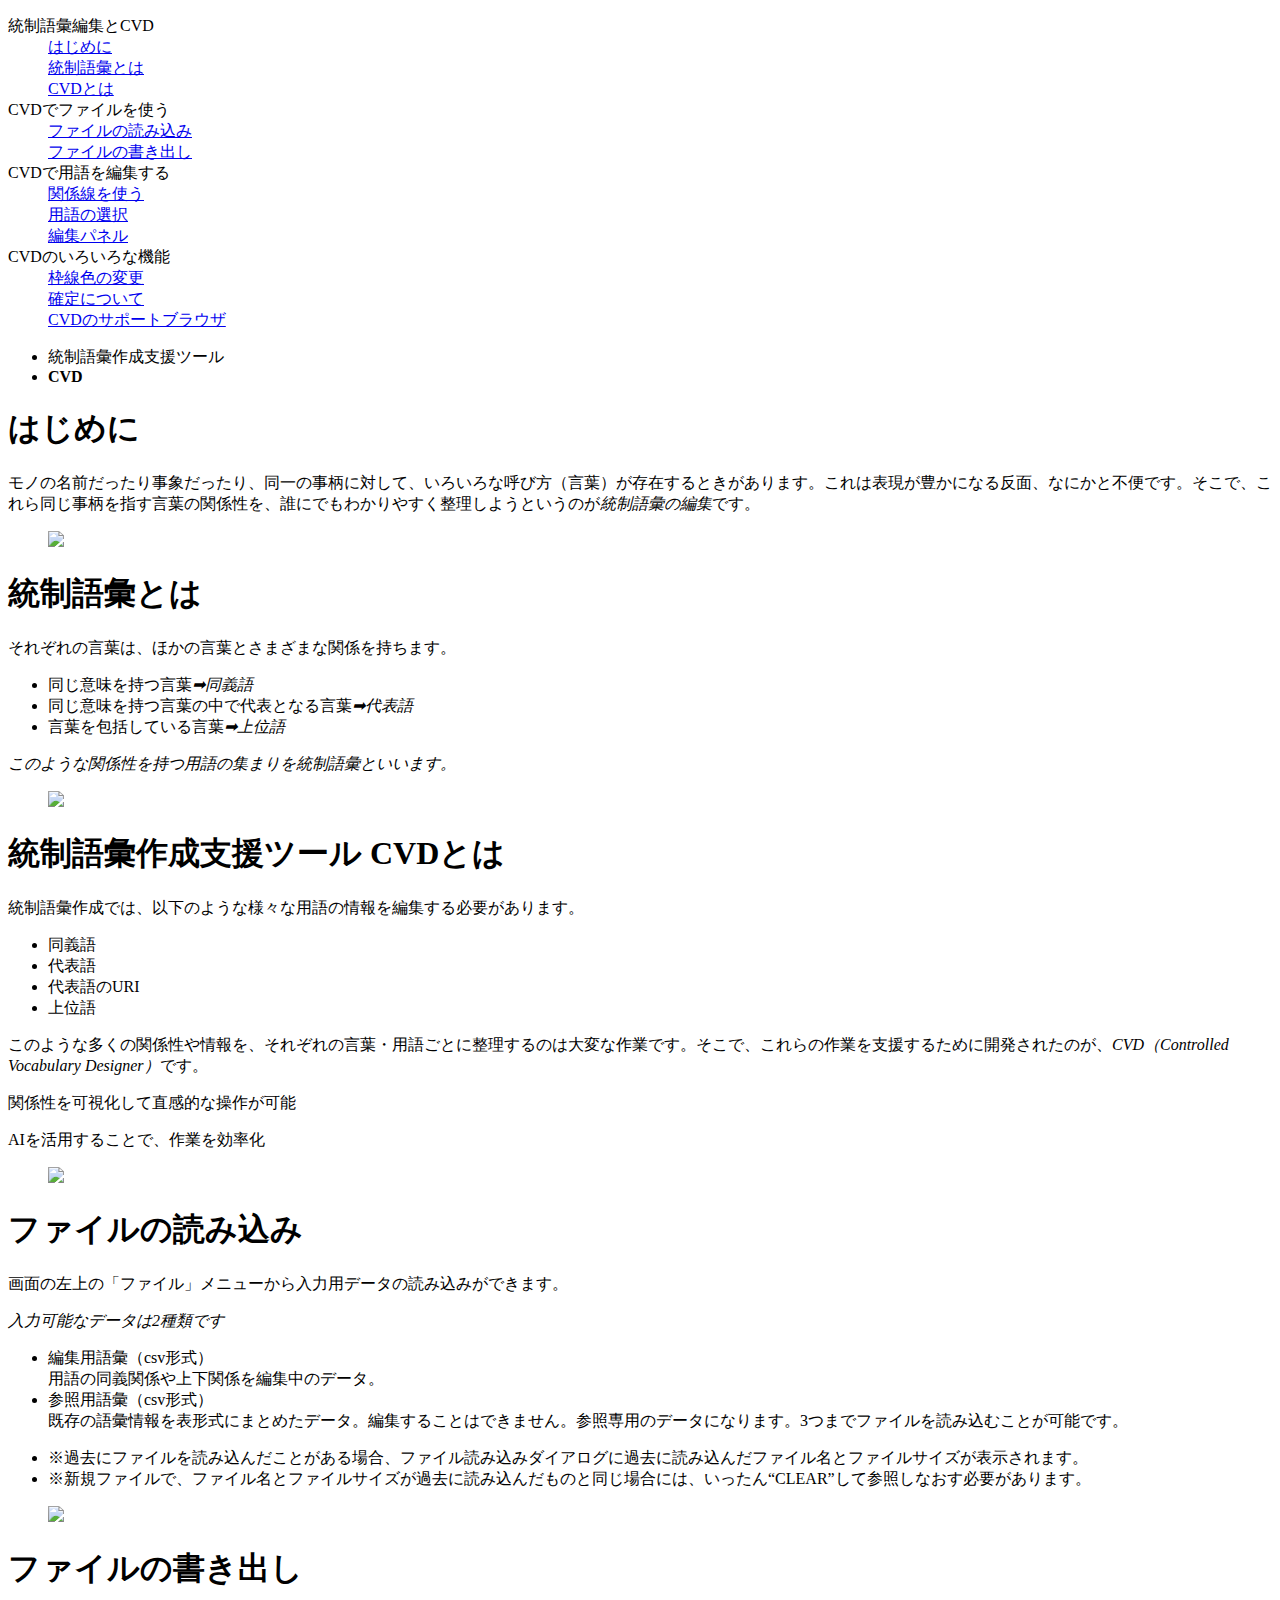
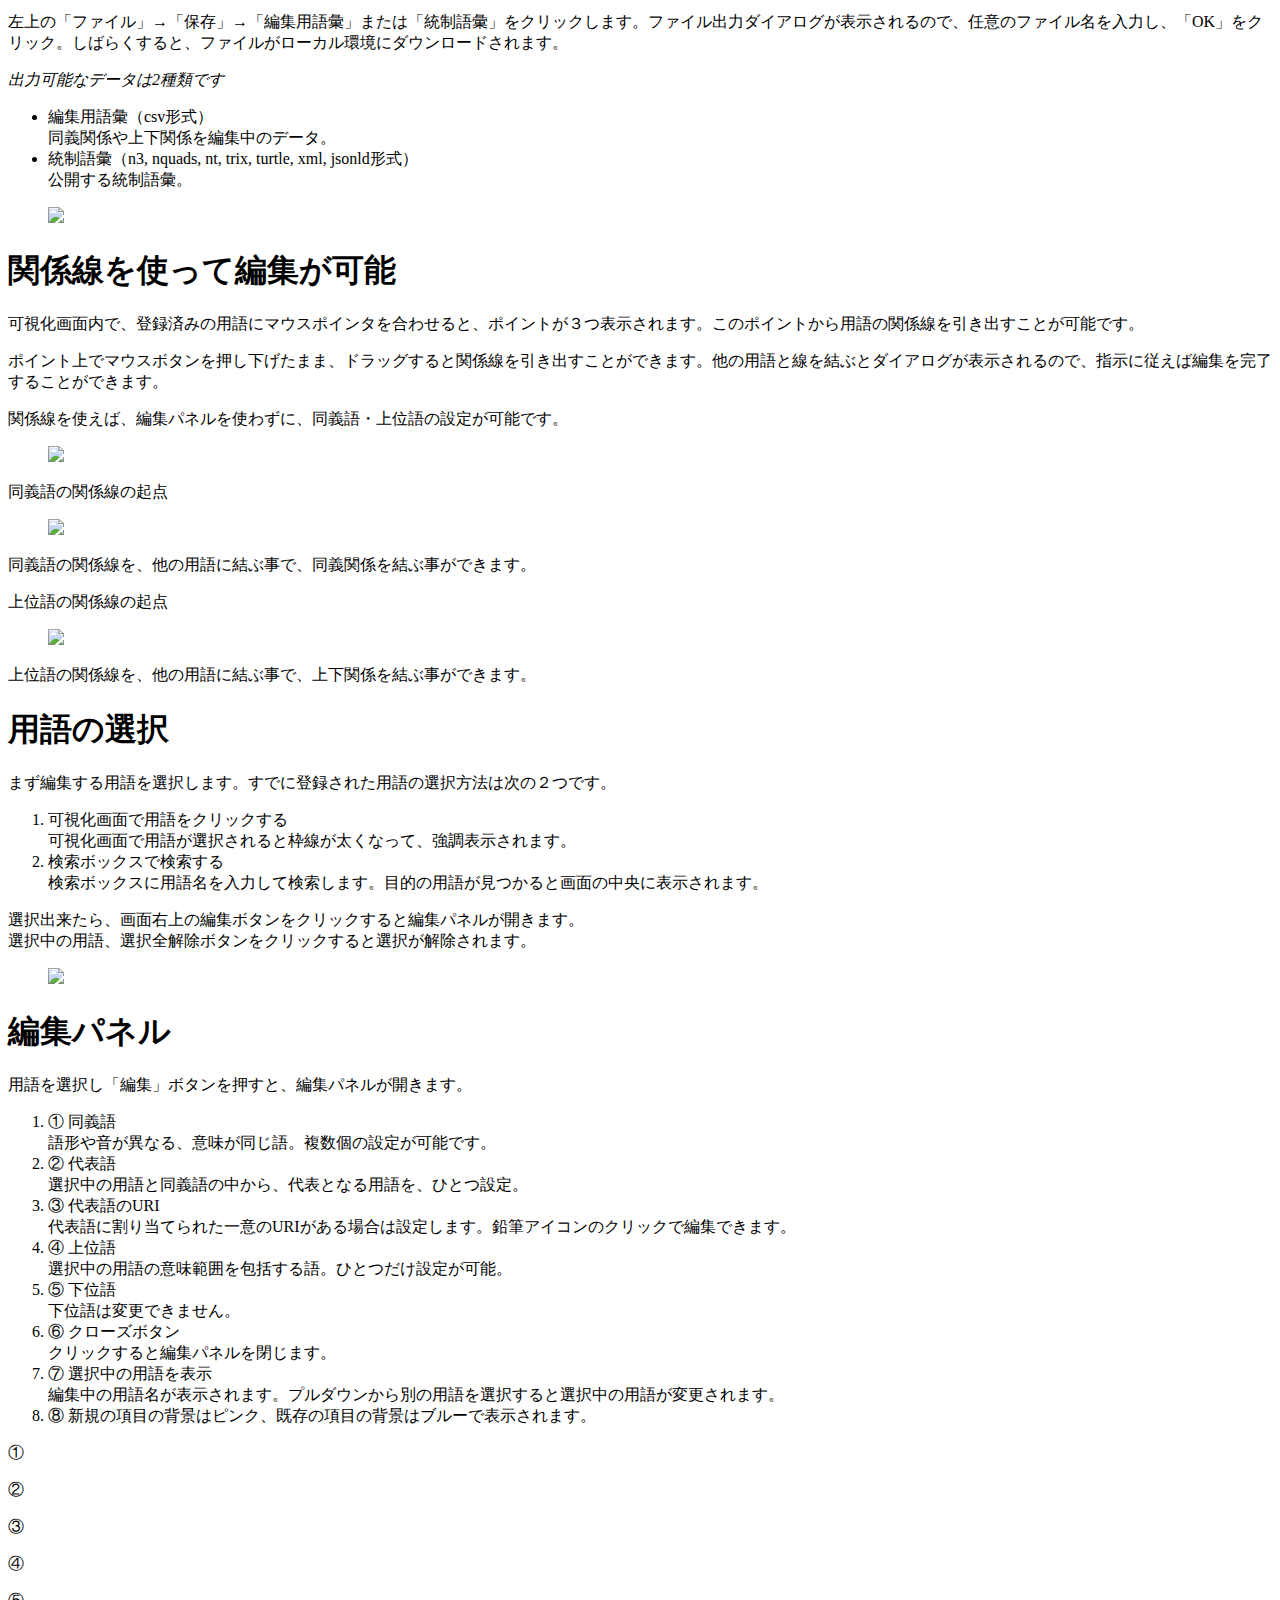
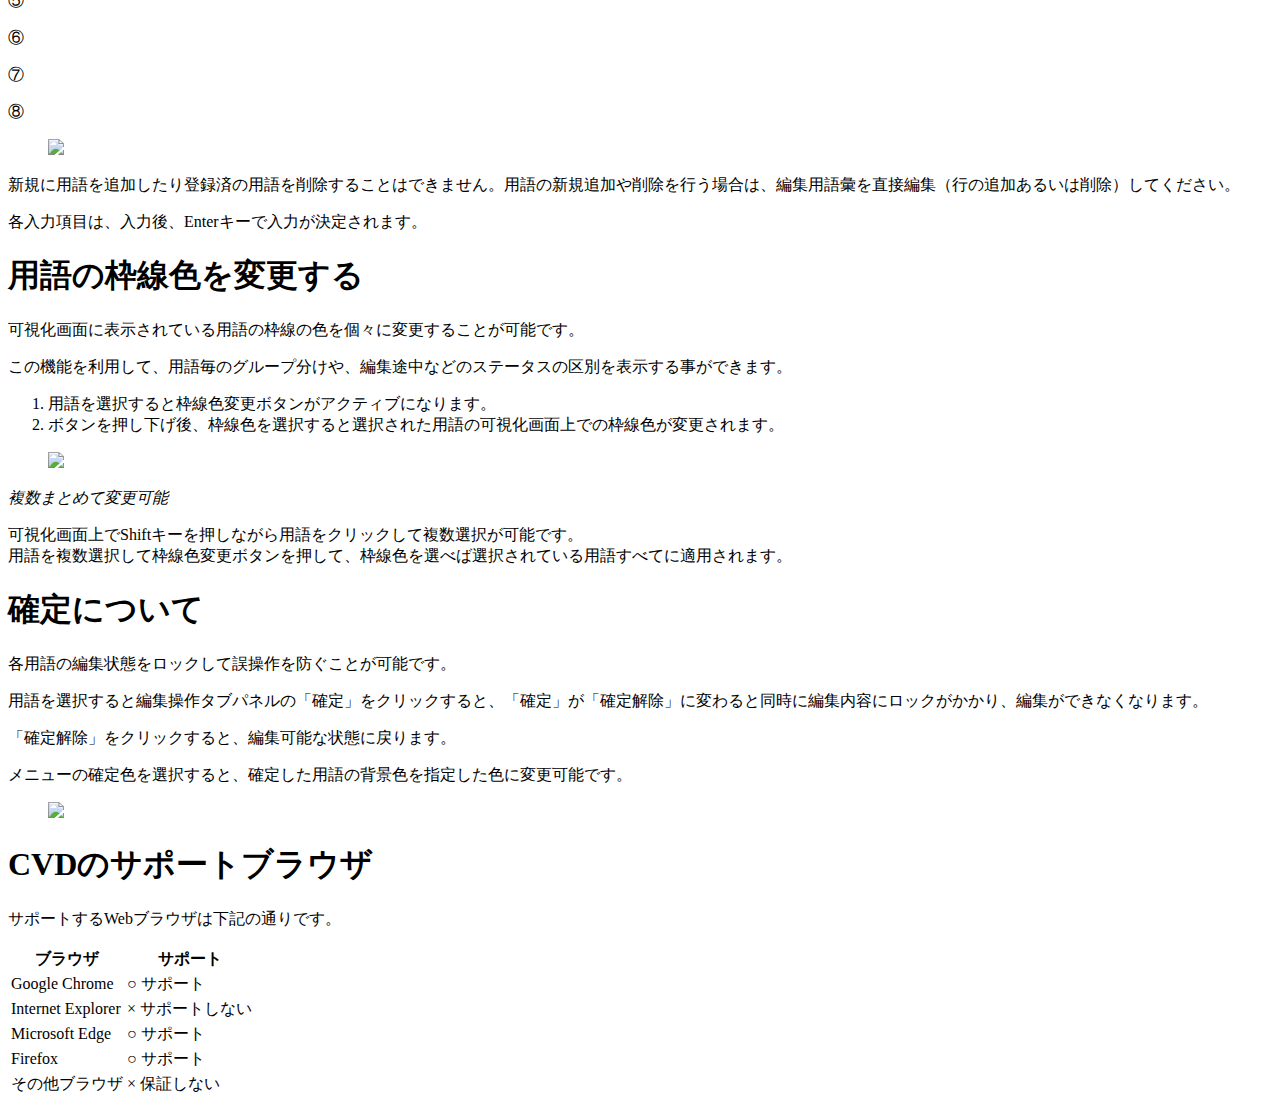
==== commit be32e05e: "Update 20220620-2" ====
--- a/docs/help.html
+++ b/docs/help.html
@@ -146,10 +146,10 @@
     <p>用語を選択し「編集」ボタンを押すと、編集パネルが開きます。</p>
     <div id="HensyuPanel" >
       <ol class="Descr">
-        <li>① 同義語<br><span class="descr">語形や音が異なる、意味が同じ語。複数個の設定が可能です。<p style="display:inline;" class="red">新規に用語を追加したり登録済の用語を削除することはできません。用語の新規追加や削除を行う場合は、編集用語彙を直接編集（行の追加あるいは削除）してください。</p></span></li>
+        <li>① 同義語<br><span class="descr">語形や音が異なる、意味が同じ語。複数個の設定が可能です。</span></li>
         <li>② 代表語<br><span class="descr">選択中の用語と同義語の中から、代表となる用語を、ひとつ設定。</span></li>
         <li>③ 代表語のURI<br><span class="descr">代表語に割り当てられた一意のURIがある場合は設定します。鉛筆アイコンのクリックで編集できます。</span></li>
-        <li>④ 上位語<br><span class="descr">選択中の用語の意味範囲を包括する語。ひとつだけ設定が可能。<p style="display:inline;" class="red">新規に用語を追加したり登録済の用語を削除することはできません。用語の新規追加や削除を行う場合は、編集用語彙を直接編集（行の追加あるいは削除）してください。</p></span></li>
+        <li>④ 上位語<br><span class="descr">選択中の用語の意味範囲を包括する語。ひとつだけ設定が可能。</span></li>
         <li>⑤ 下位語<br><span class="descr">下位語は変更できません。</span></li>
         <li>⑥ クローズボタン<br><span class="descr">クリックすると編集パネルを閉じます。</span></li>
         <li>⑦ 選択中の用語を表示<br><span class="descr">編集中の用語名が表示されます。プルダウンから別の用語を選択すると選択中の用語が変更されます。</span></li>
@@ -168,6 +168,7 @@
         <figure><img src="images/illst_8.png"></figure>
       </div>
     </div>
+    <p class="Emp red">新規に用語を追加したり登録済の用語を削除することはできません。用語の新規追加や削除を行う場合は、編集用語彙を直接編集（行の追加あるいは削除）してください。</p>
     <p class="Emp red">各入力項目は、入力後、Enterキーで入力が決定されます。</p>
   </div>
 
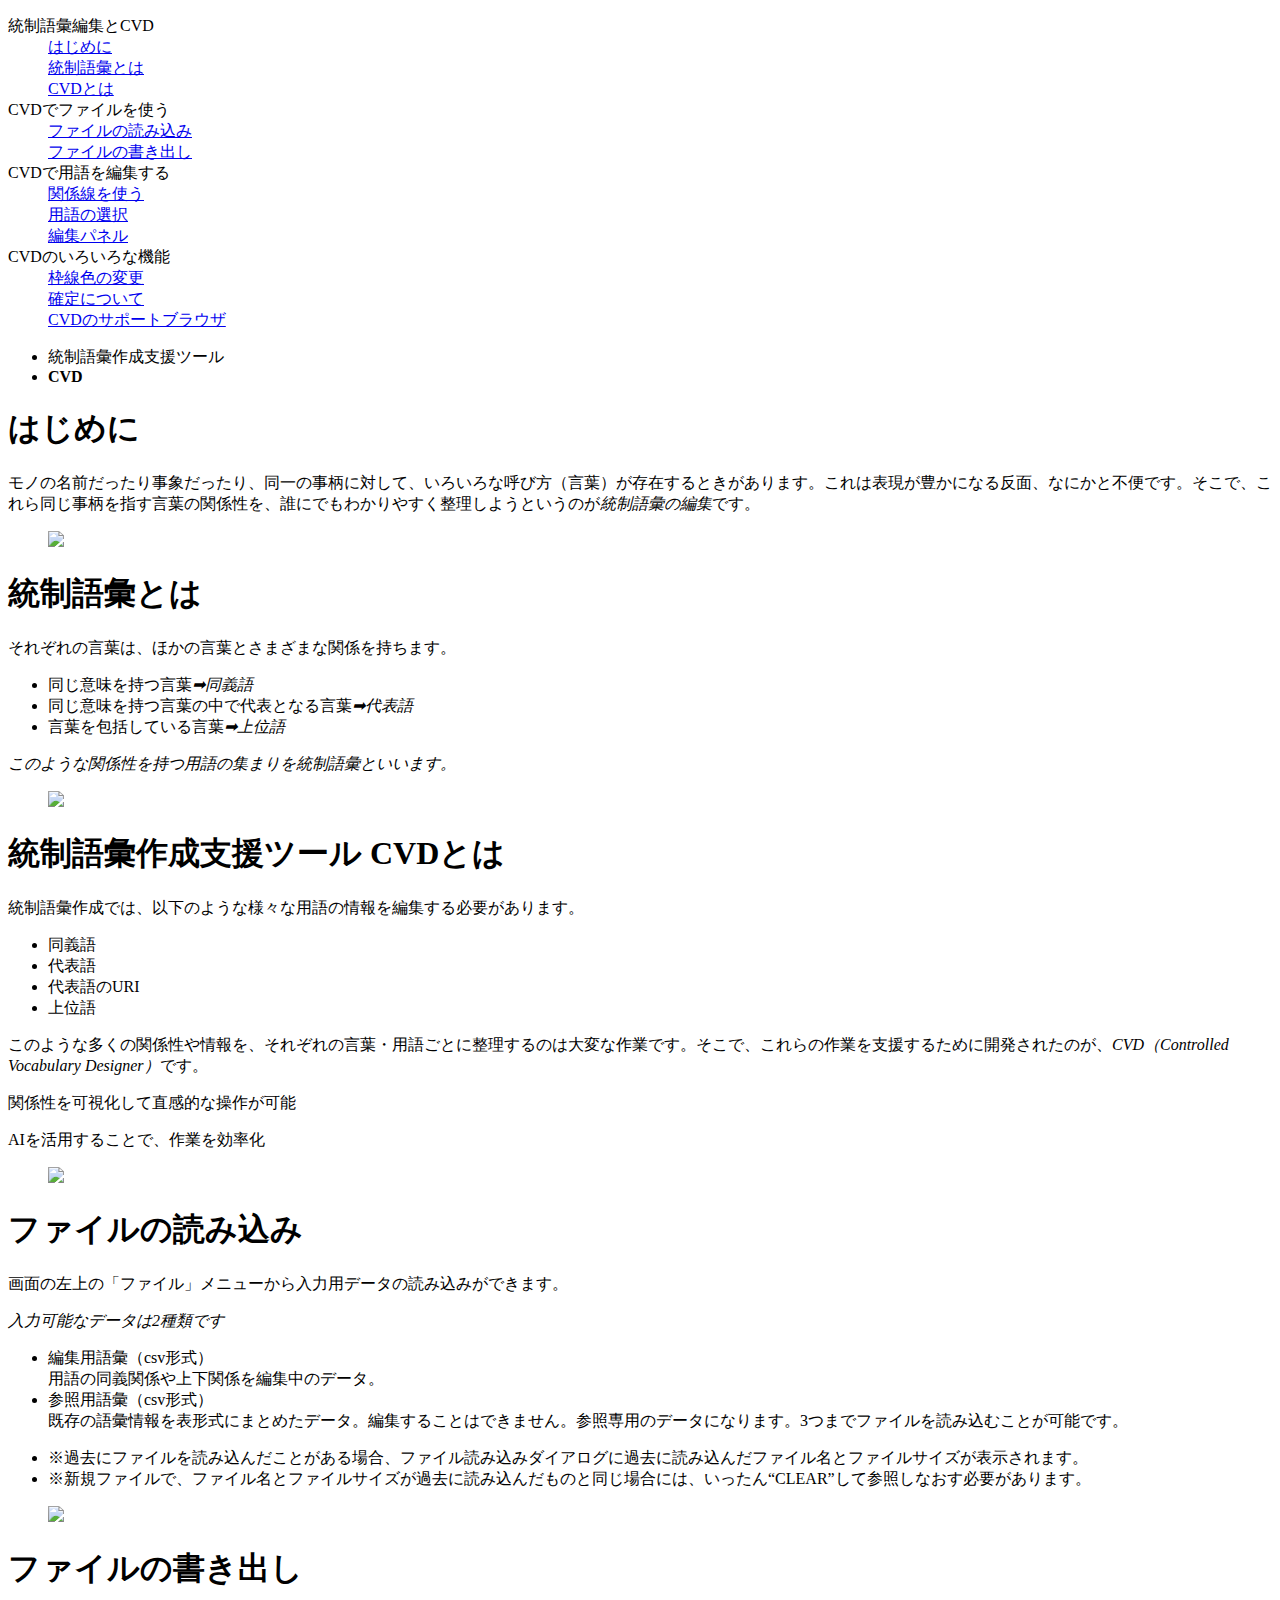
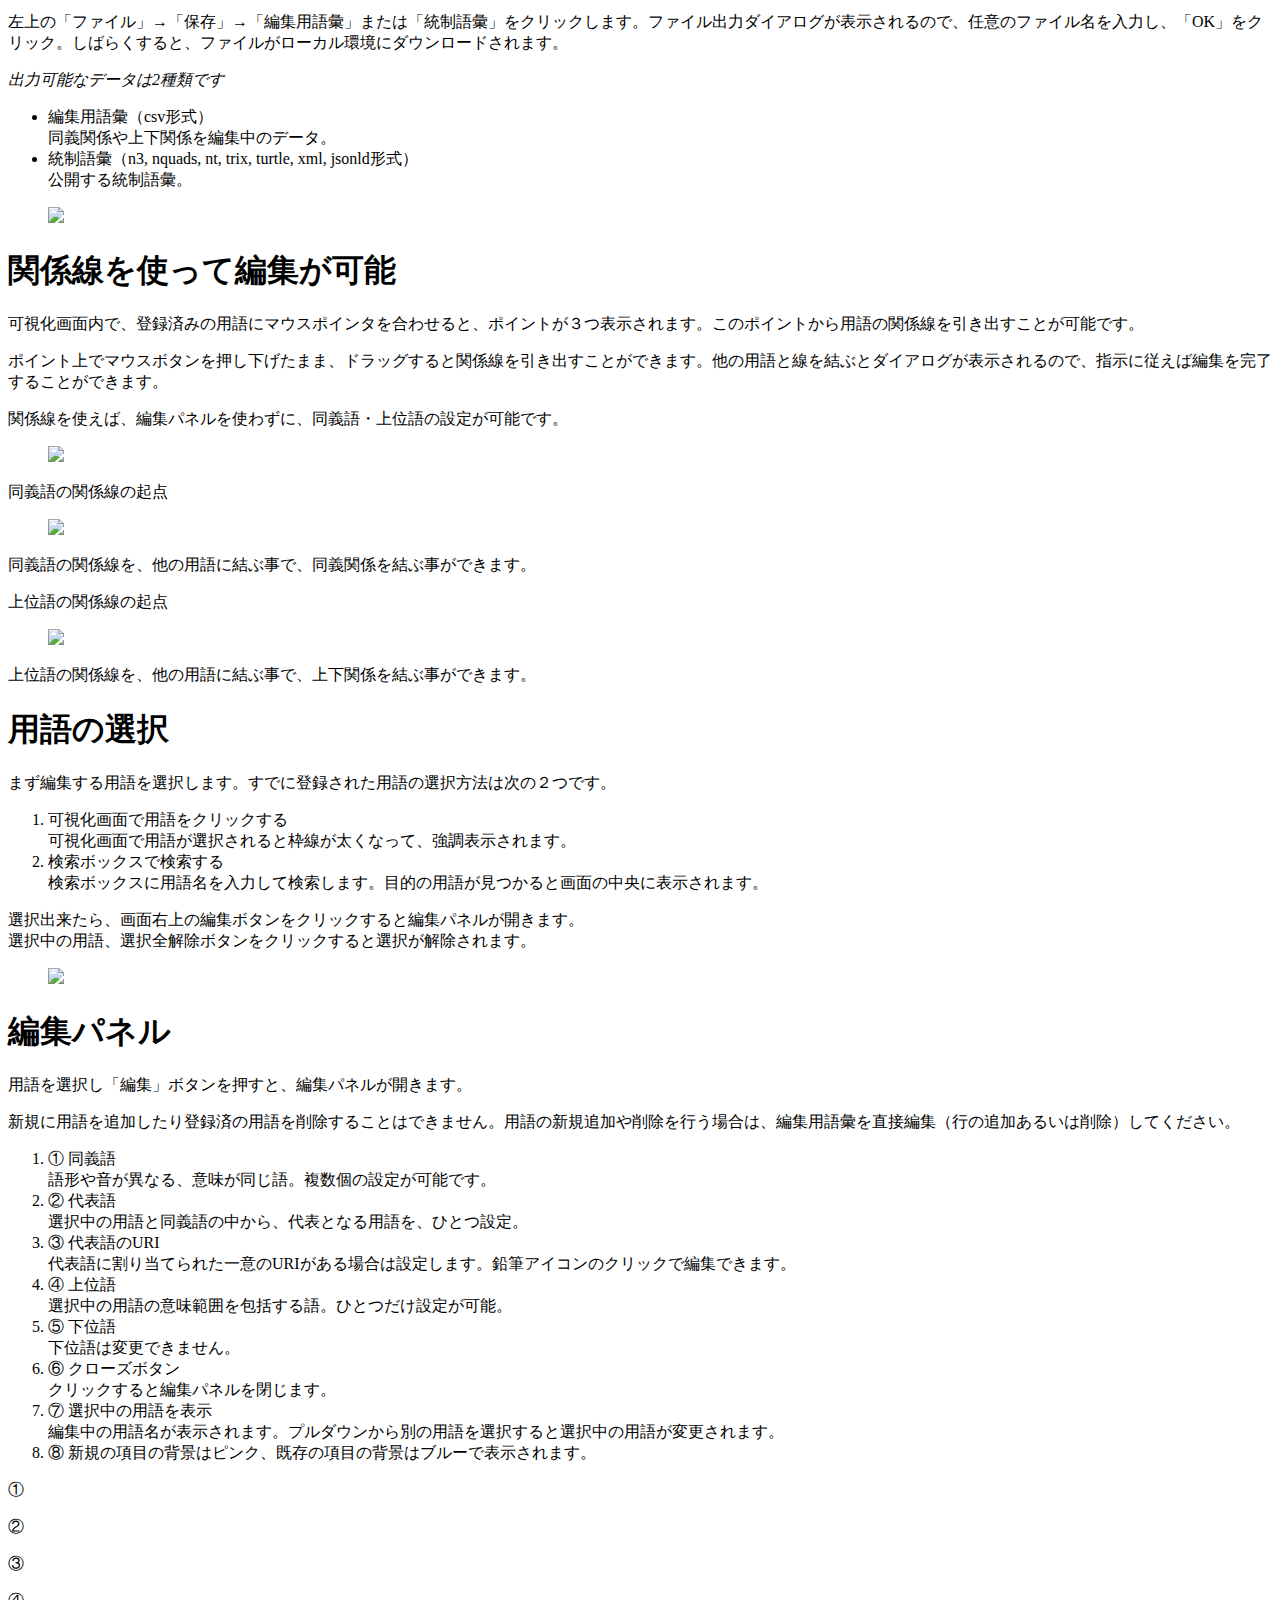
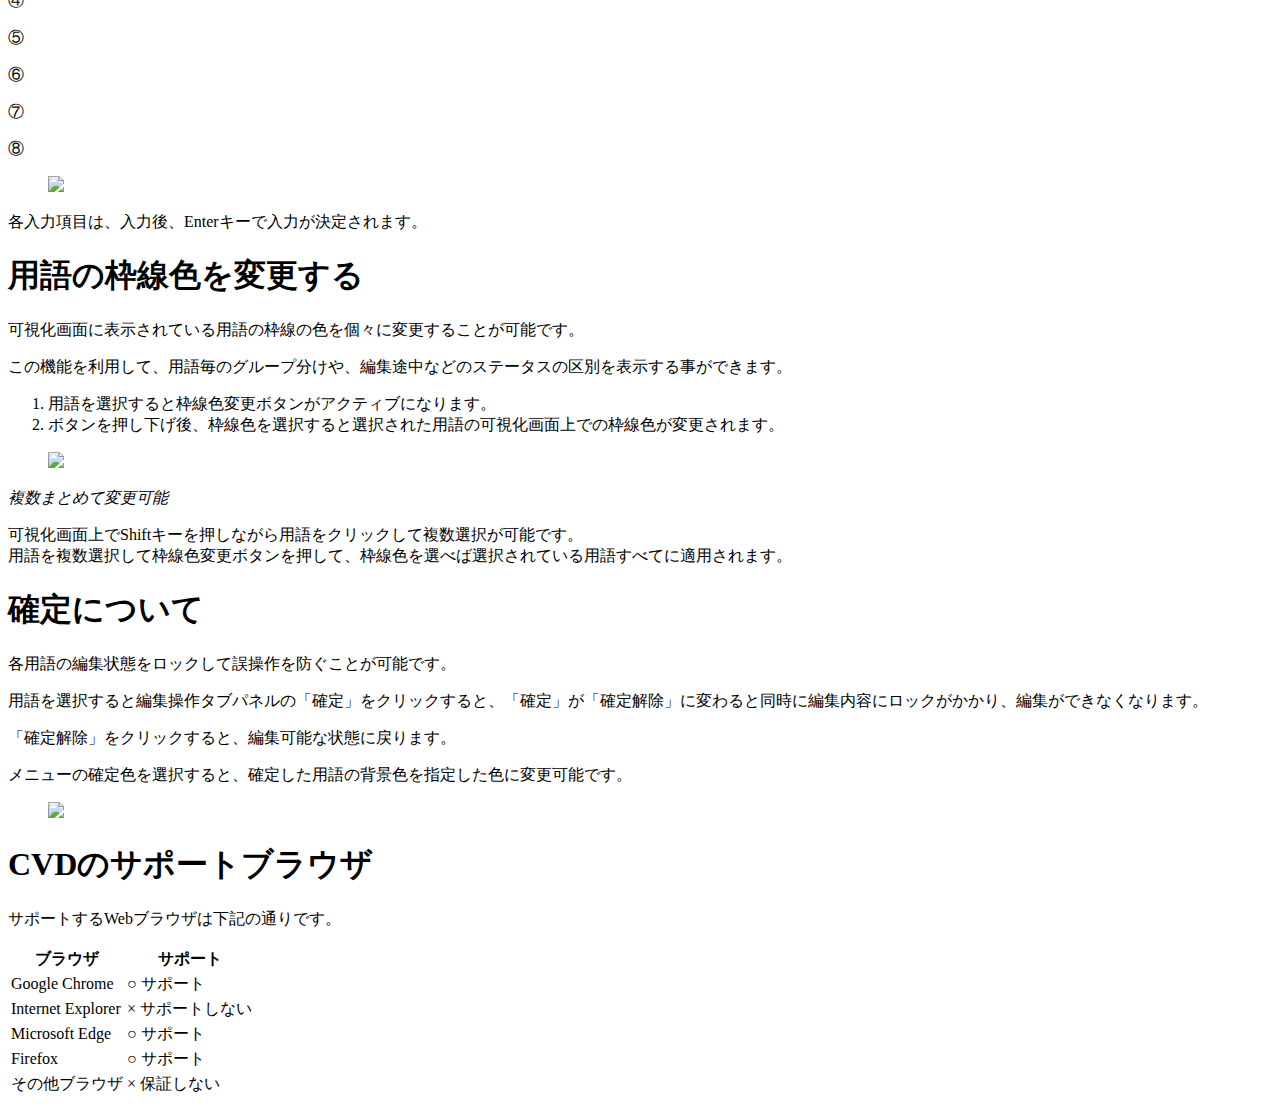
==== commit 8e3e6954: "Update 20220620-3" ====
--- a/docs/help.html
+++ b/docs/help.html
@@ -144,6 +144,7 @@
   <div id="Section08" class="section">
     <h1>編集パネル</h1>
     <p>用語を選択し「編集」ボタンを押すと、編集パネルが開きます。</p>
+    <p class="Emp red">新規に用語を追加したり登録済の用語を削除することはできません。用語の新規追加や削除を行う場合は、編集用語彙を直接編集（行の追加あるいは削除）してください。</p>
     <div id="HensyuPanel" >
       <ol class="Descr">
         <li>① 同義語<br><span class="descr">語形や音が異なる、意味が同じ語。複数個の設定が可能です。</span></li>
@@ -168,7 +169,6 @@
         <figure><img src="images/illst_8.png"></figure>
       </div>
     </div>
-    <p class="Emp red">新規に用語を追加したり登録済の用語を削除することはできません。用語の新規追加や削除を行う場合は、編集用語彙を直接編集（行の追加あるいは削除）してください。</p>
     <p class="Emp red">各入力項目は、入力後、Enterキーで入力が決定されます。</p>
   </div>
 
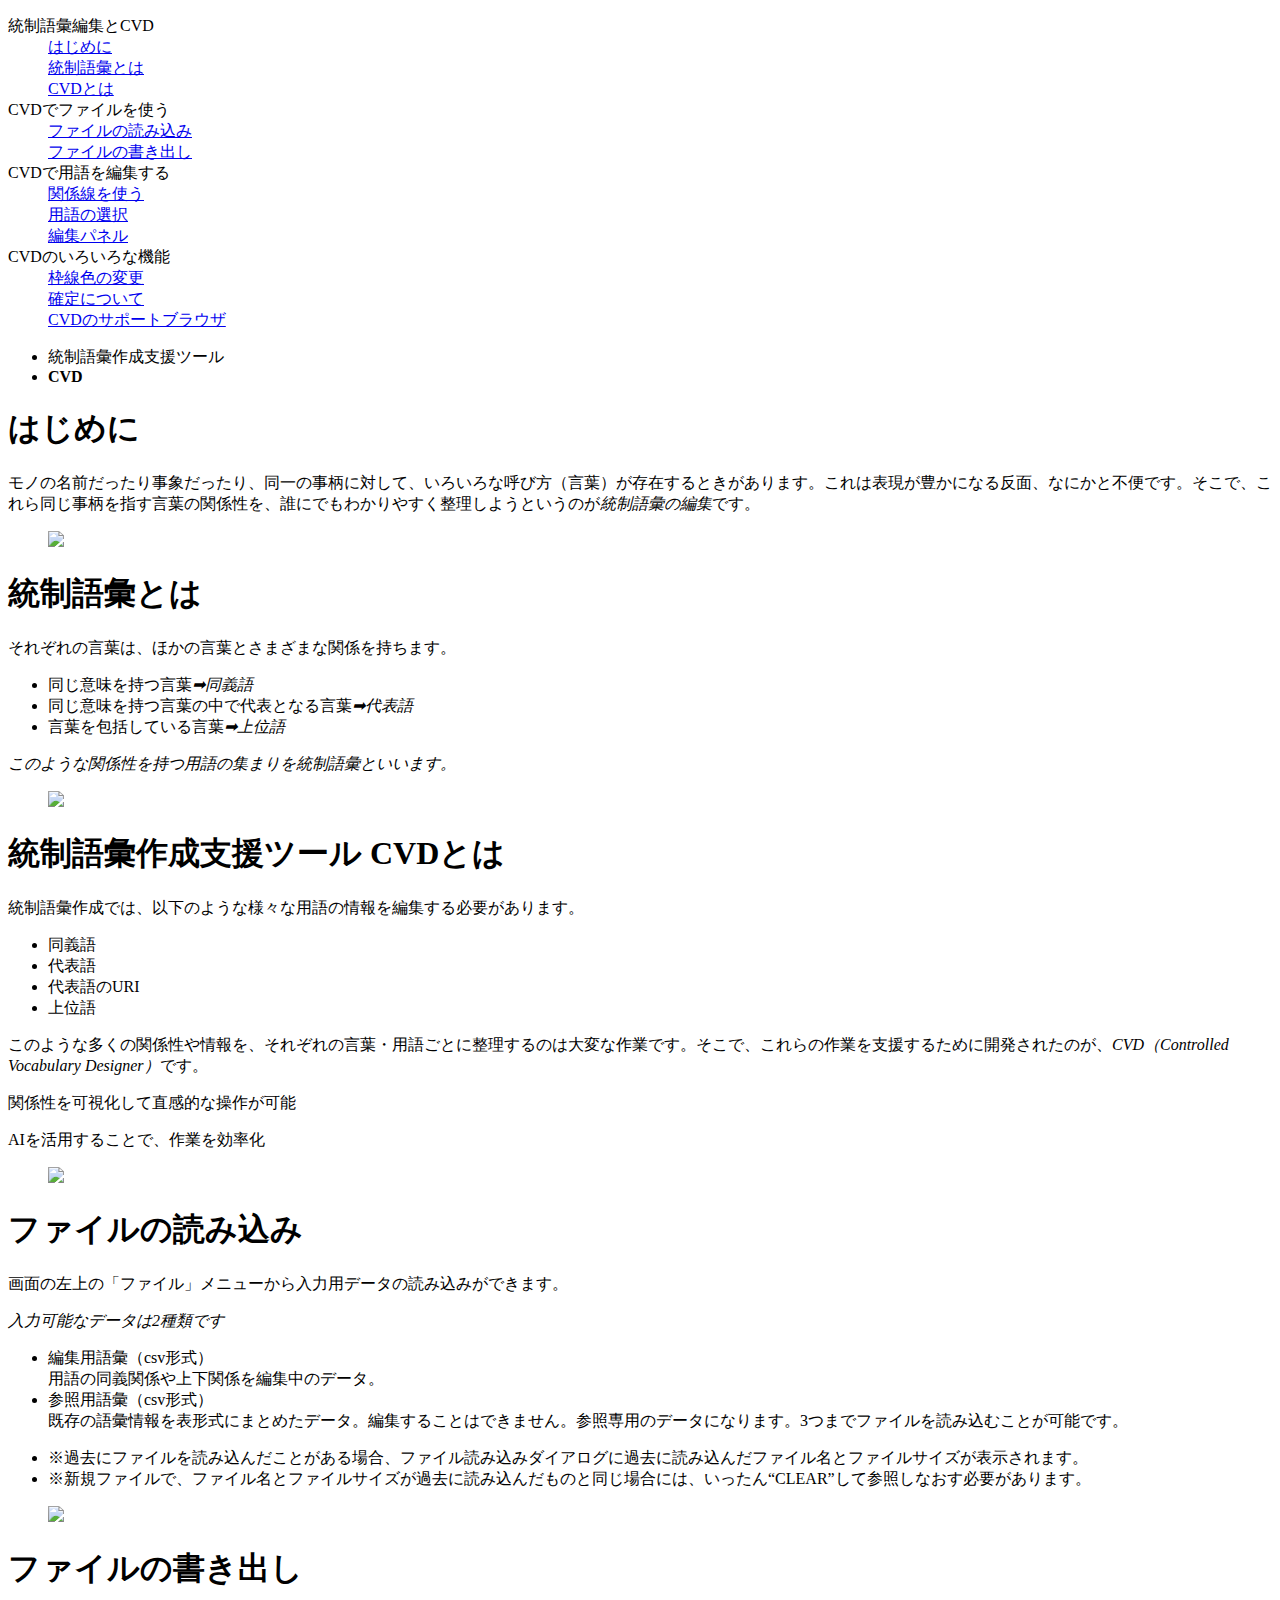
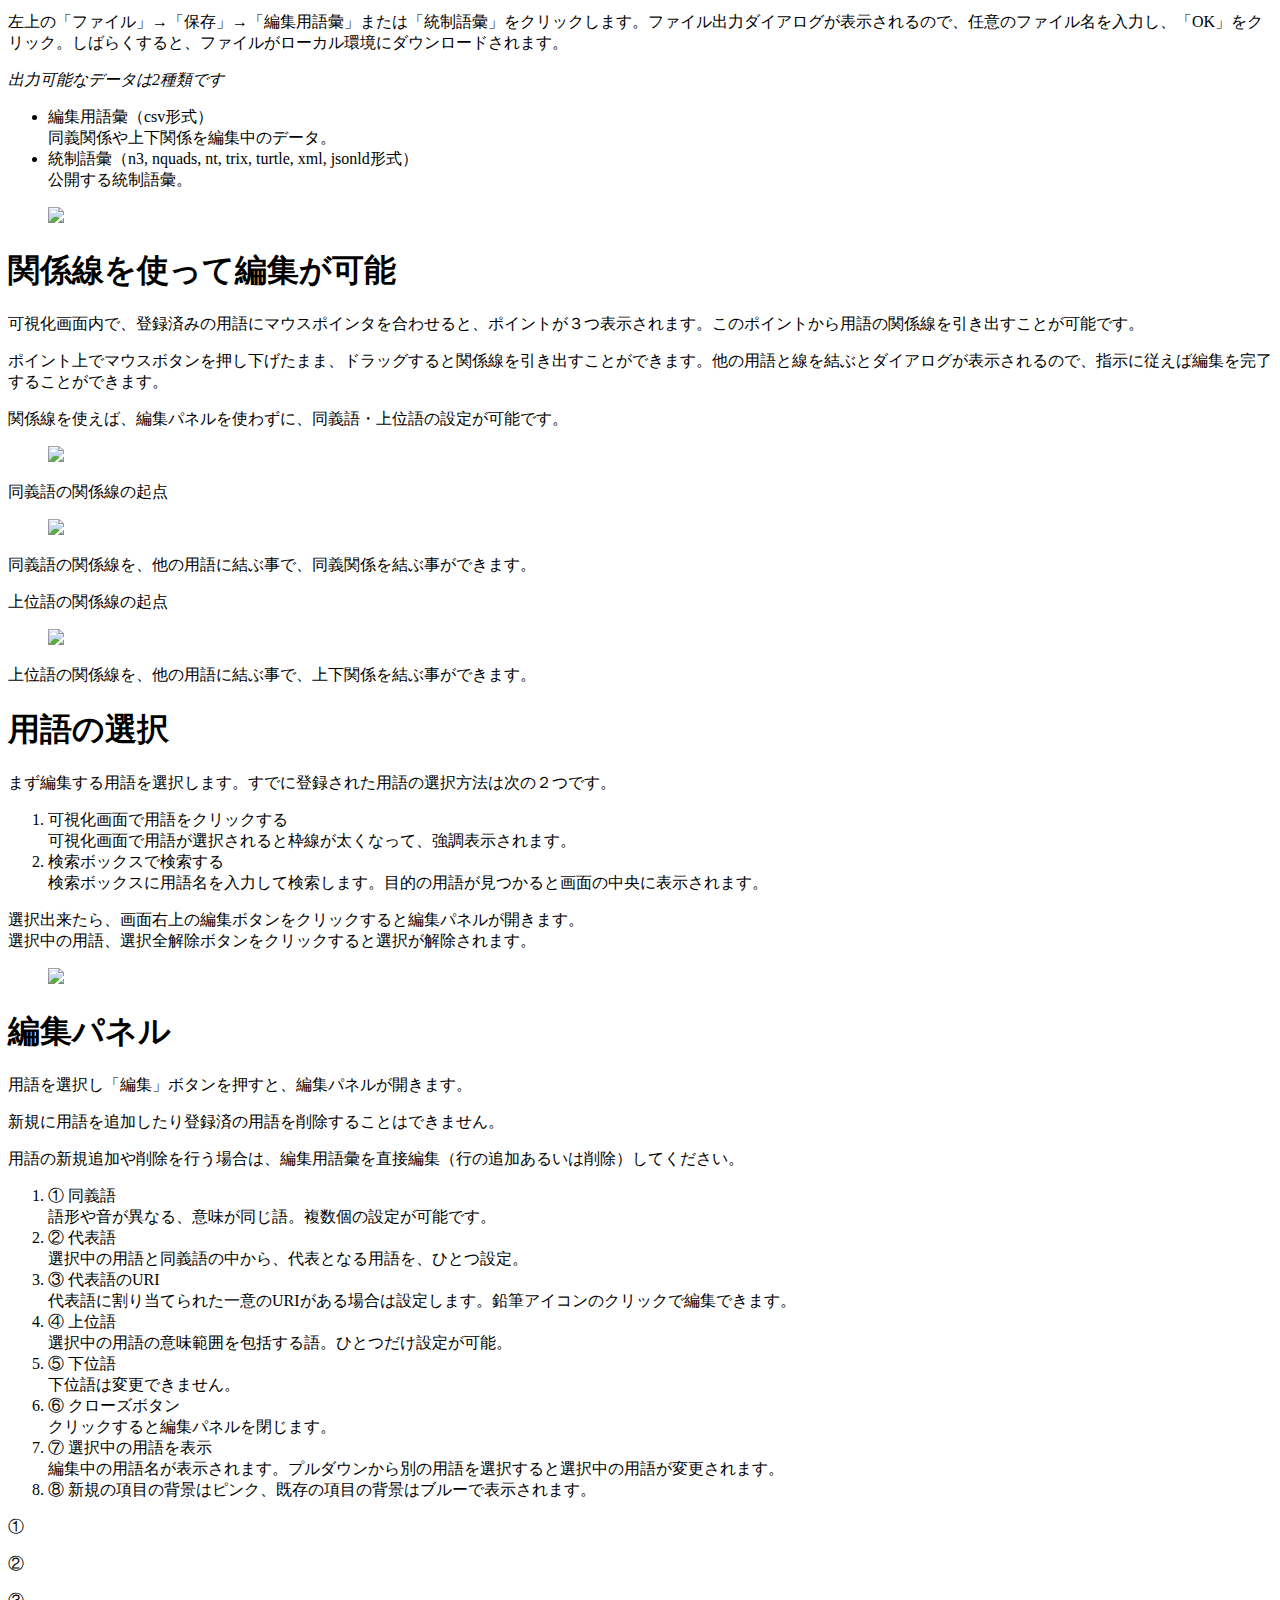
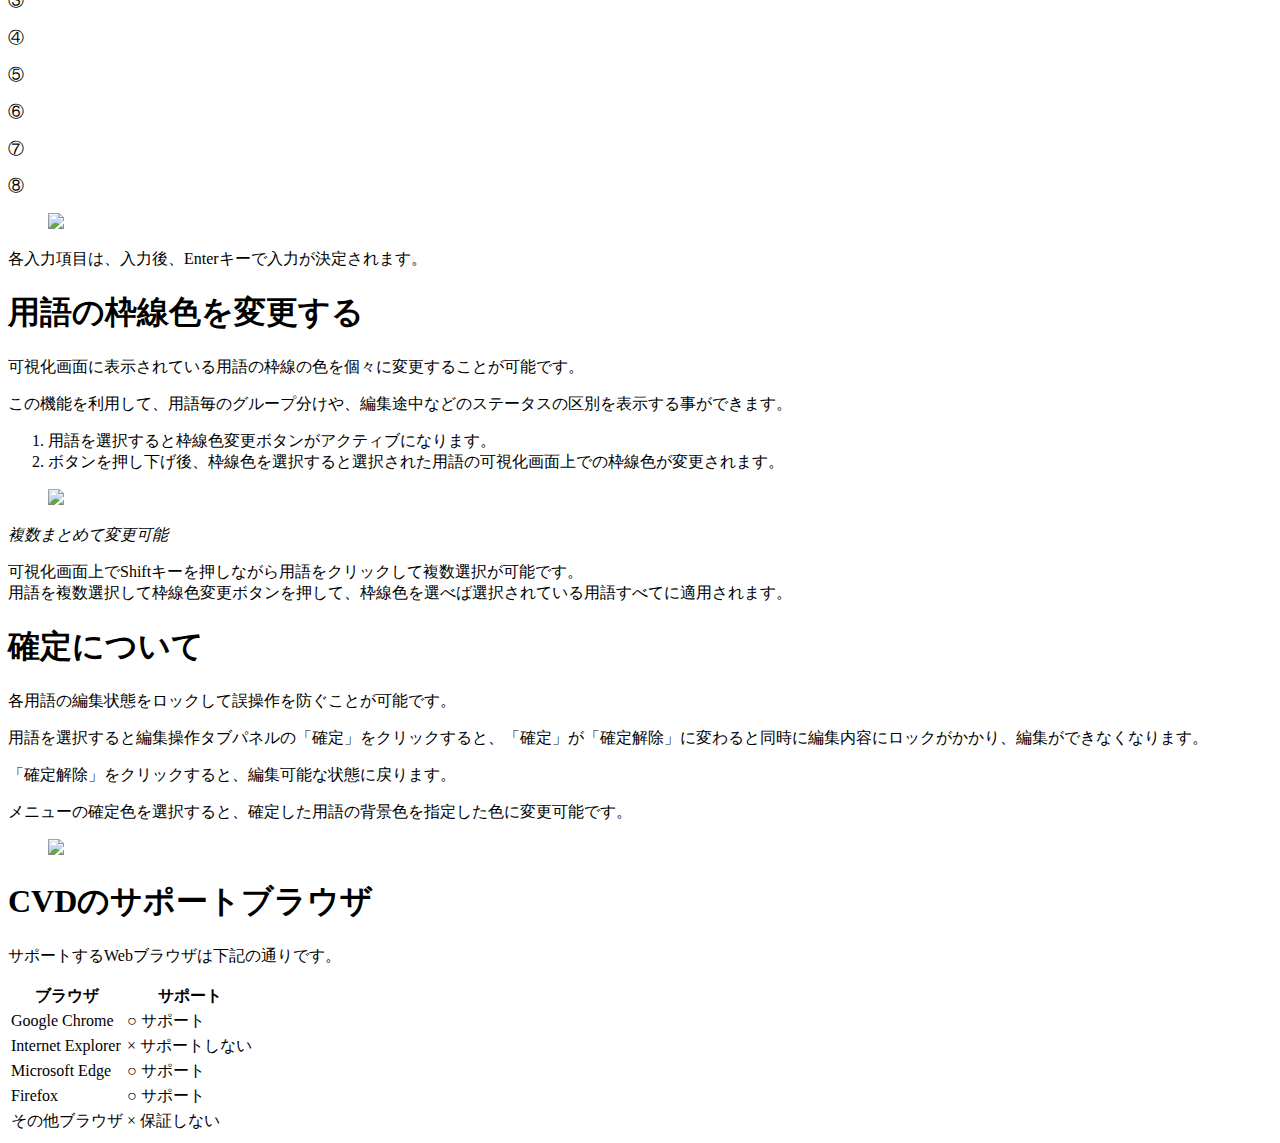
==== commit b9f01e3f: "Update 20220620-4" ====
--- a/docs/help.html
+++ b/docs/help.html
@@ -144,7 +144,8 @@
   <div id="Section08" class="section">
     <h1>編集パネル</h1>
     <p>用語を選択し「編集」ボタンを押すと、編集パネルが開きます。</p>
-    <p class="Emp red">新規に用語を追加したり登録済の用語を削除することはできません。用語の新規追加や削除を行う場合は、編集用語彙を直接編集（行の追加あるいは削除）してください。</p>
+    <p class="Emp red">新規に用語を追加したり登録済の用語を削除することはできません。</p>
+    <p class="Emp red">用語の新規追加や削除を行う場合は、編集用語彙を直接編集（行の追加あるいは削除）してください。</p>
     <div id="HensyuPanel" >
       <ol class="Descr">
         <li>① 同義語<br><span class="descr">語形や音が異なる、意味が同じ語。複数個の設定が可能です。</span></li>
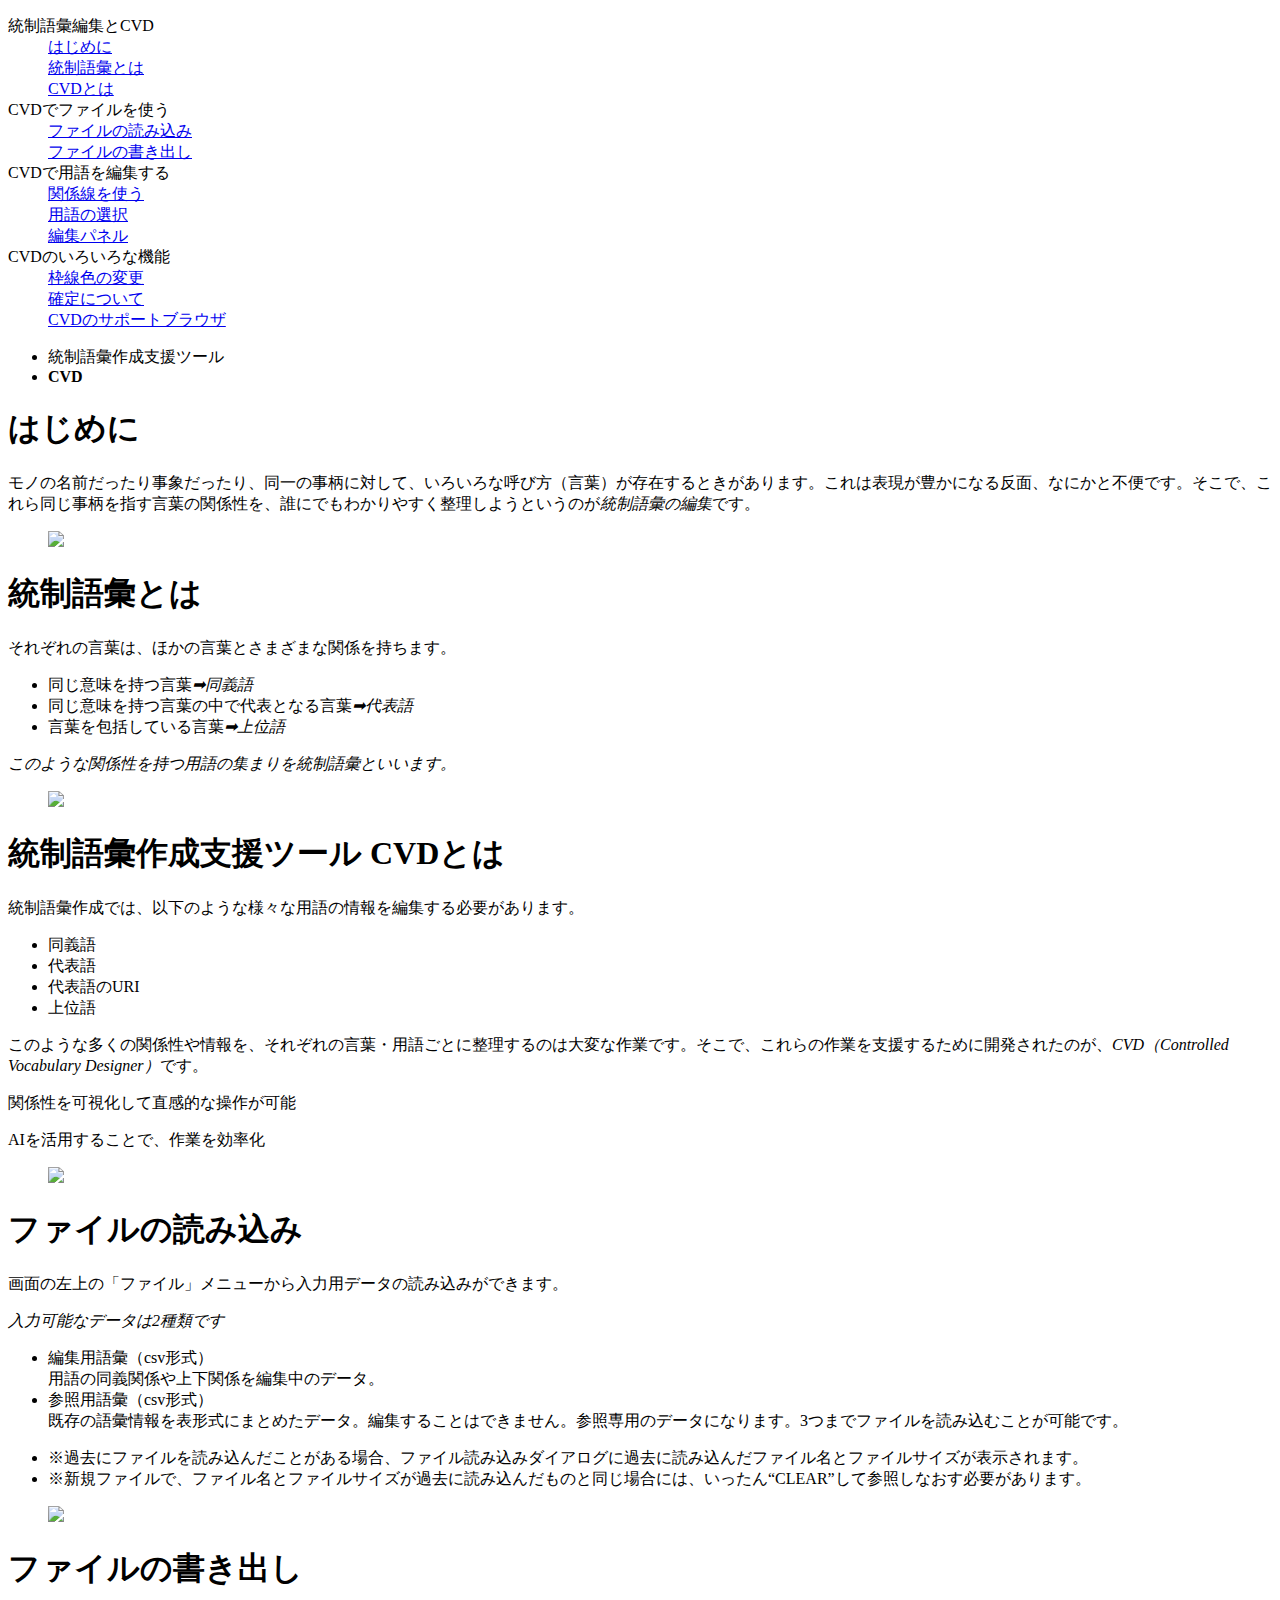
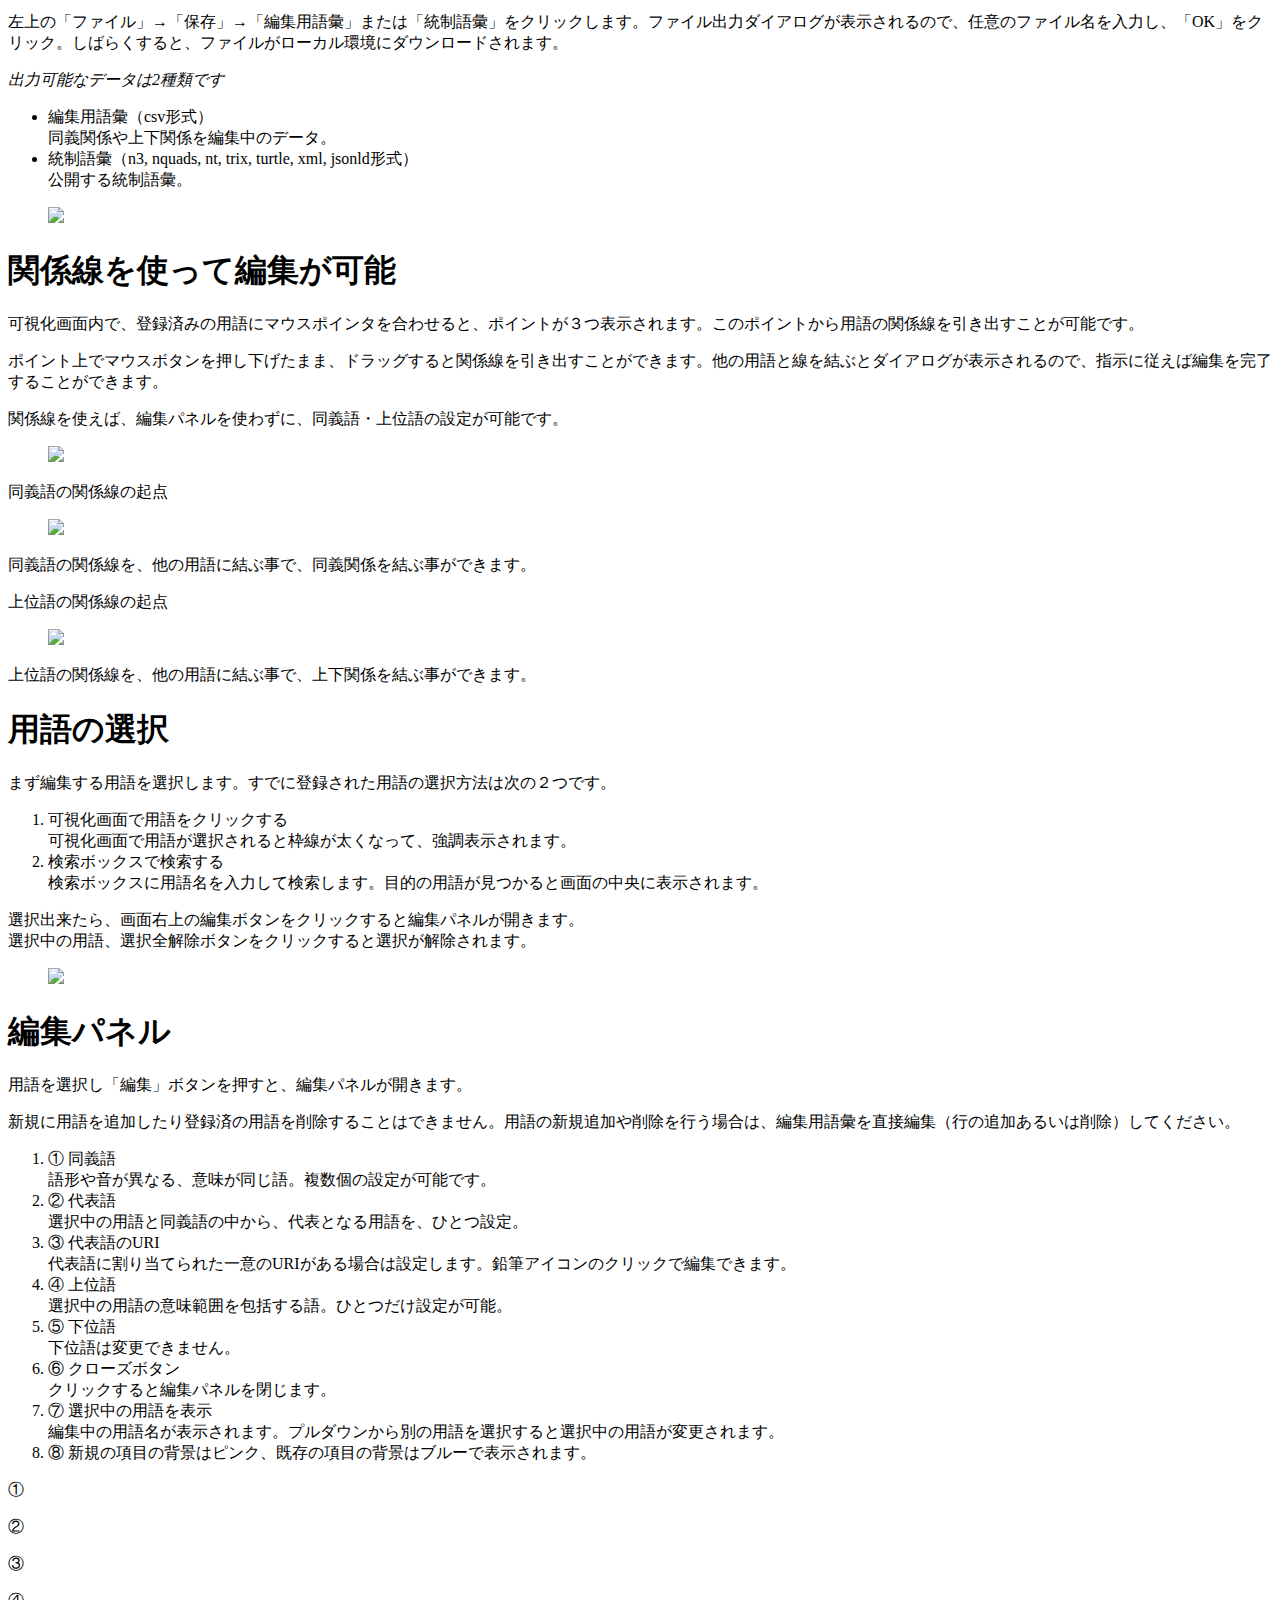
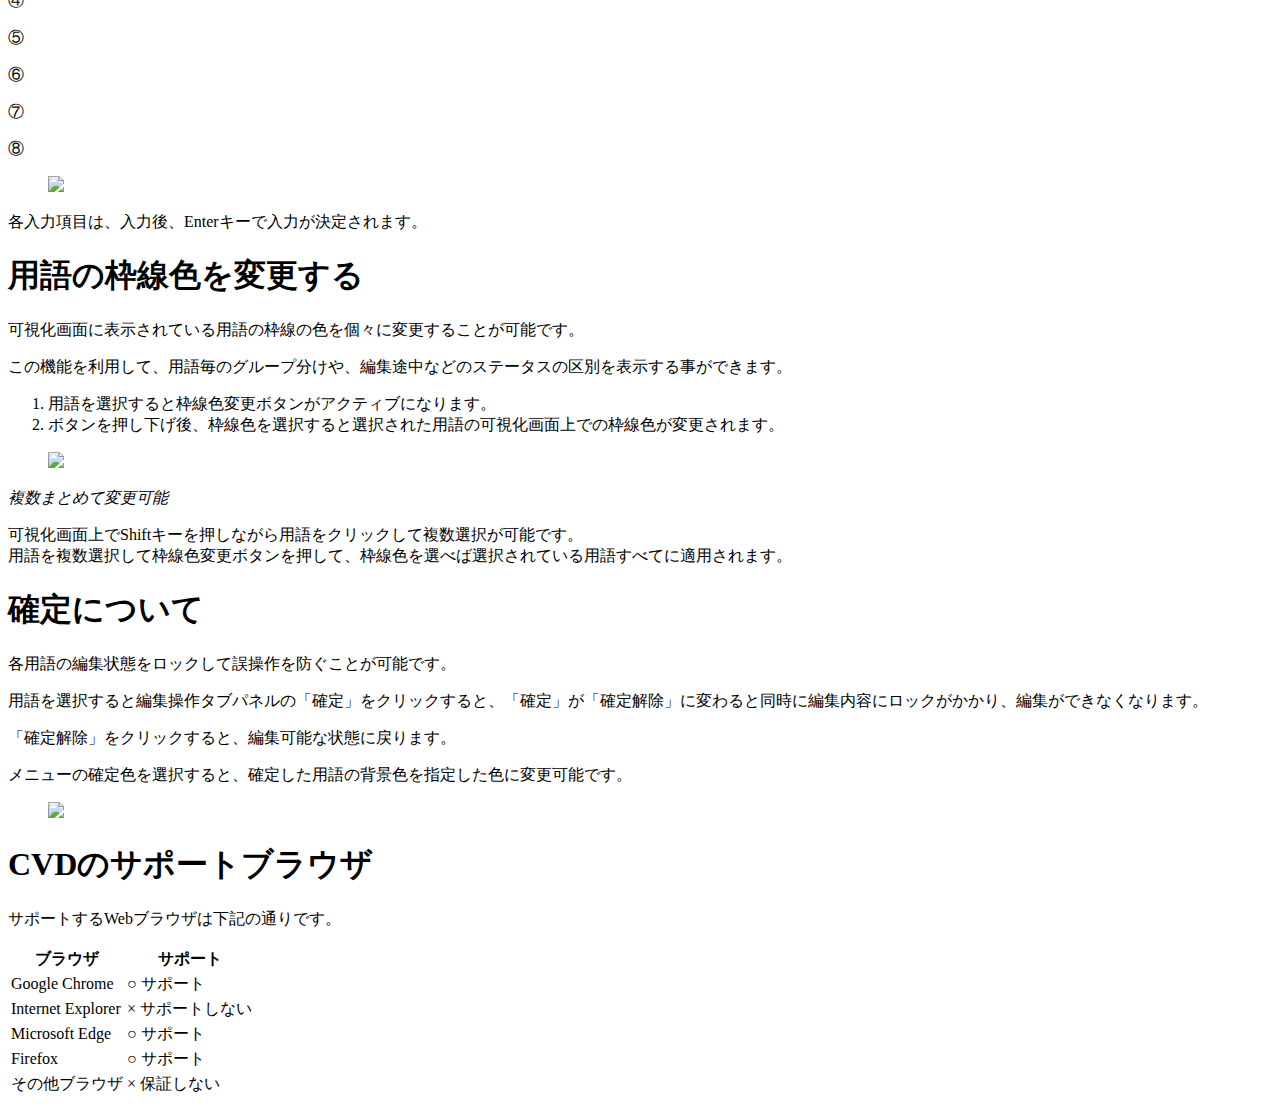
==== commit 05cc785c: "Update 20220620-5" ====
--- a/docs/help.html
+++ b/docs/help.html
@@ -144,8 +144,7 @@
   <div id="Section08" class="section">
     <h1>編集パネル</h1>
     <p>用語を選択し「編集」ボタンを押すと、編集パネルが開きます。</p>
-    <p class="Emp red">新規に用語を追加したり登録済の用語を削除することはできません。</p>
-    <p class="Emp red">用語の新規追加や削除を行う場合は、編集用語彙を直接編集（行の追加あるいは削除）してください。</p>
+    <p class="Emp red">新規に用語を追加したり登録済の用語を削除することはできません。用語の新規追加や削除を行う場合は、編集用語彙を直接編集（行の追加あるいは削除）してください。</p>
     <div id="HensyuPanel" >
       <ol class="Descr">
         <li>① 同義語<br><span class="descr">語形や音が異なる、意味が同じ語。複数個の設定が可能です。</span></li>
